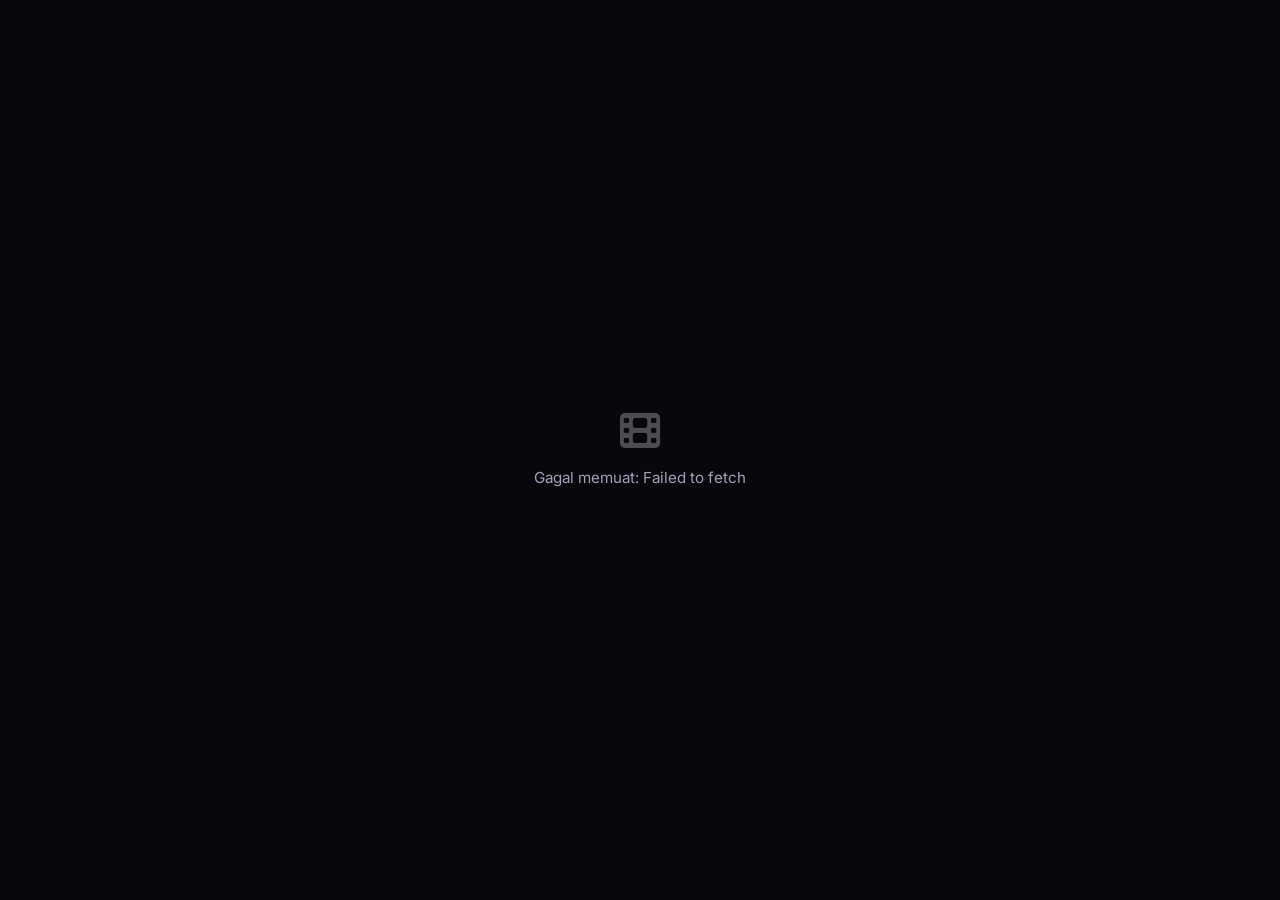
==== index.html @ 571b0921 "Add files via upload" ====
<!DOCTYPE html>
<html lang="id" data-mode="main">
<head>
<meta charset="UTF-8">
<meta name="viewport" content="width=device-width, initial-scale=1.0">
<title>Videy - Video Player HD</title>
<meta property="og:title" content="Videy - Video Player HD">
<meta name="description" content="Video Player Shortlink Generator Tool">
<link rel="preconnect" href="https://fonts.googleapis.com">
<link rel="preconnect" href="https://fonts.gstatic.com" crossorigin>
<link href="https://fonts.googleapis.com/css2?family=Inter:wght@400;500;600;700&display=swap" rel="stylesheet">
<link rel="stylesheet" href="https://cdnjs.cloudflare.com/ajax/libs/font-awesome/6.5.1/css/all.min.css">
<link rel="stylesheet" href="/css/style.css?v=9">
<link rel="preload" href="/db-config.json?v=9" as="fetch" crossorigin>
</head>
<body>
<div id="app"></div>
<div id="redirect-loader"></div>
<div id="toast"></div>
<script type="module" src="/js/app.js?v=9"></script>
</body>
</html>
---- css/style.css ----
/* ================================================   RESET & VARIABLES   ================================================ */
*, *::before, *::after {
  margin: 0;
  padding: 0;
  box-sizing: border-box;
}
:root {
  --bg: #08080c;
  --bg-player: #000;
  --card: #16161f;
  --card-border: rgba(255, 255, 255, 0.07);
  --input-bg: #1c1c28;
  --accent-red: #e50914;
  --accent-blue: #3b82f6;
  --green: #22c55e;
  --yellow: #f59e0b;
  --red-error: #ef4444;
  --text: #eaeaf0;
  --text-sec: #a0a0b8;
  --text-muted: #5a5a72;
  --radius-card: 12px;
  --radius-input: 8px;
  --ease: cubic-bezier(0.22, 1, 0.36, 1);
  --font: 'Inter', -apple-system, BlinkMacSystemFont, sans-serif;
  --mono: 'Courier New', Courier, monospace;
}
html {
  font-size: 16px;
  -webkit-text-size-adjust: 100%;
}
body {
  font-family: var(--font);
  background: var(--bg);
  color: var(--text);
  line-height: 1.6;
  min-height: 100vh;
  overflow-x: hidden;
  transition: background 0.3s ease;
}
body.is-player {
  background: var(--bg-player);
}
a {
  color: var(--accent-blue);
  text-decoration: none;
}
button {
  font-family: var(--font);
  cursor: pointer;
  border: none;
  outline: none;
}
input {
  font-family: var(--font);
  border: none;
  outline: none;
}
/* ================================================   GENERATOR - HEADER   ================================================ */
.gen-header {
  text-align: center;
  padding: 48px 20px 0;
}
.gen-badge {
  display: inline-block;
  font-size: 11px;
  font-weight: 600;
  letter-spacing: 1.5px;
  text-transform: uppercase;
  color: var(--text-muted);
  border: 1px solid var(--card-border);
  border-radius: 100px;
  padding: 6px 16px;
  margin-bottom: 20px;
  background: rgba(255, 255, 255, 0.03);
}
.gen-title {
  font-size: 2rem;
  font-weight: 700;
  color: var(--text);
  margin-bottom: 12px;
  line-height: 1.2;
}
.gen-title .highlight {
  background: linear-gradient(135deg, var(--accent-red), #ff6b6b);
  -webkit-background-clip: text;
  -webkit-text-fill-color: transparent;
  background-clip: text;
}
.gen-subtitle {
  font-size: 0.95rem;
  color: var(--text-sec);
  max-width: 500px;
  margin: 0 auto 24px;
}
.gen-domain-bar {
  display: inline-flex;
  align-items: center;
  gap: 8px;
  background: rgba(255, 255, 255, 0.04);
  border: 1px solid var(--card-border);
  border-radius: 100px;
  padding: 8px 20px;
  font-size: 0.85rem;
  color: var(--text-sec);
}
.gen-domain-bar i {
  color: var(--green);
  font-size: 0.8rem;
}
.gen-domain-bar span {
  color: var(--text-muted);
}
.gen-domain-bar strong {
  color: var(--text);
  font-weight: 600;
}
.gen-db-badge {
  display: inline-flex;
  align-items: center;
  gap: 4px;
  font-size: 0.72rem;
  font-weight: 500;
  padding: 3px 10px;
  border-radius: 100px;
  margin-left: 8px;
}
.gen-db-badge.ok {
  color: var(--green);
  background: rgba(34, 197, 94, 0.1);
  border: 1px solid rgba(34, 197, 94, 0.2);
}
.gen-db-badge.off {
  color: var(--yellow);
  background: rgba(245, 158, 11, 0.1);
  border: 1px solid rgba(245, 158, 11, 0.2);
}

/* ================================================   GENERATOR - INPUT CARD   ================================================ */
.gen-section {
  max-width: 560px;
  margin: 32px auto;
  padding: 0 20px;
}
.gen-card {
  background: var(--card);
  border: 1px solid var(--card-border);
  border-radius: var(--radius-card);
  padding: 24px;
}
.gen-card-title {
  display: flex;
  align-items: center;
  gap: 10px;
  font-size: 0.95rem;
  font-weight: 600;
  color: var(--text);
  margin-bottom: 16px;
}
.gen-card-title i {
  font-size: 0.9rem;
}
.gen-card-title .red { color: var(--accent-red); }
.gen-card-title .blue { color: var(--accent-blue); }
.gen-card-title .green { color: var(--green); }
.gen-input-group {
  display: flex;
  gap: 10px;
}
.gen-input-wrap {
  flex: 1;
  position: relative;
}
.gen-input-wrap i {
  position: absolute;
  left: 14px;
  top: 50%;
  transform: translateY(-50%);
  color: var(--text-muted);
  font-size: 0.85rem;
  pointer-events: none;
}
.gen-input-wrap input {
  width: 100%;
  background: var(--input-bg);
  border: 1px solid var(--card-border);
  border-radius: var(--radius-input);
  padding: 12px 14px 12px 40px;
  color: var(--text);
  font-size: 0.9rem;
  transition: border-color 0.2s ease;
}
.gen-input-wrap input::placeholder {
  color: var(--text-muted);
}
.gen-input-wrap input:focus {
  border-color: var(--accent-red);
}
.btn-generate {
  display: flex;
  align-items: center;
  gap: 8px;
  background: linear-gradient(135deg, var(--accent-red), #c0070f);
  color: #fff;
  font-size: 0.9rem;
  font-weight: 600;
  padding: 12px 24px;
  border-radius: var(--radius-input);
  white-space: nowrap;
  transition: transform 0.15s ease, box-shadow 0.2s ease;
}
.btn-generate:hover {
  transform: translateY(-1px);
  box-shadow: 0 4px 20px rgba(229, 9, 20, 0.35);
}
.btn-generate:active {
  transform: translateY(0);
}
.gen-detected {
  display: none;
  align-items: center;
  gap: 8px;
  margin-top: 12px;
  padding: 10px 14px;
  background: rgba(34, 197, 94, 0.08);
  border: 1px solid rgba(34, 197, 94, 0.15);
  border-radius: var(--radius-input);
  font-size: 0.85rem;
  color: var(--green);
}
.gen-detected.visible {
  display: flex;
}
.gen-detected i {
  font-size: 0.8rem;
}
.gen-detected .filename {
  font-weight: 700;
  color: var(--green);
  font-family: var(--mono);
}
.gen-cdn-tags {
  display: flex;
  gap: 8px;
  margin-top: 12px;
}
.gen-cdn-tag {
  font-size: 0.75rem;
  font-weight: 500;
  padding: 4px 12px;
  border-radius: 100px;
  border: 1px solid;
}
.gen-cdn-tag.primary {
  color: var(--accent-red);
  border-color: rgba(229, 9, 20, 0.3);
  background: rgba(229, 9, 20, 0.08);
}
.gen-cdn-tag.fallback {
  color: var(--yellow);
  border-color: rgba(245, 158, 11, 0.3);
  background: rgba(245, 158, 11, 0.08);
}

/* ================================================   GENERATOR - OUTPUT   ================================================ */
.gen-output {
  display: none;
  opacity: 0;
  transform: translateY(12px);
}
.gen-output.visible {
  display: block;
  animation: fadeUp 0.4s var(--ease) forwards;
}
@keyframes fadeUp {
  to { opacity: 1; transform: translateY(0); }
}
.gen-output .gen-card + .gen-card {
  margin-top: 16px;
}
.gen-label {
  font-size: 0.75rem;
  font-weight: 600;
  letter-spacing: 1px;
  text-transform: uppercase;
  color: var(--text-muted);
  margin-bottom: 10px;
}
.gen-copy-row {
  display: flex;
  gap: 8px;
}
.gen-copy-row input {
  flex: 1;
  background: var(--input-bg);
  border: 1px solid var(--card-border);
  border-radius: var(--radius-input);
  padding: 11px 14px;
  color: var(--text-sec);
  font-size: 0.85rem;
  font-family: var(--mono);
}
.btn-copy {
  display: flex;
  align-items: center;
  justify-content: center;
  gap: 6px;
  background: rgba(255, 255, 255, 0.06);
  border: 1px solid var(--card-border);
  color: var(--text-sec);
  font-size: 0.8rem;
  font-weight: 500;
  padding: 0 16px;
  border-radius: var(--radius-input);
  transition: all 0.2s ease;
  white-space: nowrap;
  flex-shrink: 0;
  height: 42px;
}
.btn-copy:hover {
  background: rgba(255, 255, 255, 0.1);
  color: var(--text);
}
.btn-copy:active {
  transform: scale(0.96);
}
.btn-copy.copied {
  color: var(--green);
  border-color: rgba(34, 197, 94, 0.3);
  background: rgba(34, 197, 94, 0.08);
}
.gen-short-input-row {
  display: flex;
  gap: 0;
  margin-bottom: 12px;
}
.gen-short-prefix {
  display: flex;
  align-items: center;
  background: rgba(255, 255, 255, 0.04);
  border: 1px solid var(--card-border);
  border-right: none;
  border-radius: var(--radius-input) 0 0 var(--radius-input);
  padding: 0 14px;
  color: var(--text-muted);
  font-size: 0.85rem;
  font-family: var(--mono);
  white-space: nowrap;
  user-select: none;
}
.gen-short-prefix input {
  background: transparent;
  border: none;
  color: var(--text-muted);
  font-family: var(--mono);
  font-size: 0.85rem;
  width: 100%;
  padding: 0;
}
.gen-short-id-input {
  flex: 1;
  background: var(--input-bg);
  border: 1px solid var(--card-border);
  border-left: 1px solid rgba(255, 255, 255, 0.03);
  border-radius: 0;
  padding: 11px 14px;
  color: var(--text);
  font-size: 0.85rem;
  font-family: var(--mono);
  transition: border-color 0.2s ease;
  min-width: 0;
}
.gen-short-id-input:focus {
  border-color: var(--accent-blue);
}
.btn-regen {
  display: flex;
  align-items: center;
  justify-content: center;
  width: 42px;
  min-width: 42px;
  background: rgba(59, 130, 246, 0.1);
  border: 1px solid rgba(59, 130, 246, 0.25);
  border-radius: 0 var(--radius-input) var(--radius-input) 0;
  color: var(--accent-blue);
  font-size: 0.9rem;
  transition: all 0.2s ease;
}
.btn-regen:hover {
  background: rgba(59, 130, 246, 0.2);
  transform: rotate(90deg);
}
.btn-regen:active {
  transform: rotate(180deg) scale(0.9);
}
.gen-opt-row {
  display: flex;
  align-items: center;
  gap: 12px;
  margin-bottom: 12px;
}
.gen-opt-hint {
  font-size: 0.78rem;
  color: var(--text-muted);
}
.gen-opt-hint b {
  color: var(--accent-blue);
}
.gen-ext-toggle {
  display: flex;
  align-items: center;
  gap: 8px;
  cursor: pointer;
  font-size: 0.82rem;
  color: var(--text-sec);
  user-select: none;
  transition: color 0.2s ease;
  flex-shrink: 0;
}
.gen-ext-toggle:hover {
  color: var(--text);
}
.gen-ext-toggle input[type="checkbox"] {
  display: none;
}
.gen-ext-toggle .toggle-track {
  width: 36px;
  height: 20px;
  border-radius: 100px;
  background: rgba(255, 255, 255, 0.1);
  border: 1px solid var(--card-border);
  position: relative;
  transition: all 0.25s ease;
  flex-shrink: 0;
}
.gen-ext-toggle input:checked + .toggle-track {
  background: rgba(59, 130, 246, 0.25);
  border-color: rgba(59, 130, 246, 0.5);
}
.gen-ext-toggle .toggle-track::after {
  content: '';
  position: absolute;
  width: 14px;
  height: 14px;
  border-radius: 50%;
  background: var(--text-muted);
  top: 2px;
  left: 2px;
  transition: all 0.25s var(--ease);
}
.gen-ext-toggle input:checked + .toggle-track::after {
  left: 18px;
  background: var(--accent-blue);
}
.gen-ext-buttons {
  display: flex;
  gap: 6px;
  flex-wrap: wrap;
  transition: opacity 0.2s ease, max-height 0.3s ease;
  max-height: 40px;
  overflow: hidden;
}
.gen-ext-buttons.disabled {
  opacity: 0.3;
  pointer-events: none;
  max-height: 0;
}
.gen-ext-btn {
  font-size: 0.78rem;
  font-weight: 500;
  padding: 5px 14px;
  border-radius: 100px;
  background: rgba(255, 255, 255, 0.04);
  border: 1px solid var(--card-border);
  color: var(--text-sec);
  transition: all 0.2s ease;
}
.gen-ext-btn:hover {
  background: rgba(255, 255, 255, 0.08);
}
.gen-ext-btn.active {
  background: rgba(59, 130, 246, 0.12);
  border-color: rgba(59, 130, 246, 0.4);
  color: var(--accent-blue);
}
.gen-separator {
  height: 1px;
  background: var(--card-border);
  margin: 16px 0;
}

/* ================================================   GENERATOR - SMARTLINK CARD   ================================================ */
.gen-smartlink-card {
  border-color: rgba(245, 158, 11, 0.15);
  background: linear-gradient(135deg, var(--card), rgba(245, 158, 11, 0.03));
}
.gen-smartlink-info {
  display: flex;
  gap: 16px;
  flex-wrap: wrap;
}
.gen-smartlink-info span {
  display: inline-flex;
  align-items: center;
  gap: 6px;
  font-size: 0.8rem;
  color: var(--text-sec);
  padding: 4px 12px;
  background: rgba(245, 158, 11, 0.06);
  border: 1px solid rgba(245, 158, 11, 0.15);
  border-radius: 100px;
}
.gen-smartlink-info span i {
  font-size: 0.7rem;
  color: var(--yellow);
}

/* ================================================   GENERATOR - HISTORY   ================================================ */
.gen-history-header {
  display: flex;
  align-items: center;
  justify-content: space-between;
  margin-bottom: 16px;
}
.gen-history-header h3 {
  font-size: 0.95rem;
  font-weight: 600;
}
.gen-history-count {
  font-size: 0.8rem;
  color: var(--text-muted);
  font-weight: 400;
  margin-left: 8px;
}
.btn-clear-all {
  font-size: 0.78rem;
  font-weight: 500;
  color: var(--red-error);
  background: rgba(239, 68, 68, 0.08);
  border: 1px solid rgba(239, 68, 68, 0.2);
  padding: 5px 14px;
  border-radius: 100px;
  transition: all 0.2s ease;
}
.btn-clear-all:hover {
  background: rgba(239, 68, 68, 0.15);
}
.gen-history-list {
  display: flex;
  flex-direction: column;
  gap: 6px;
  max-height: 320px;
  overflow-y: auto;
}
.gen-history-list::-webkit-scrollbar {
  width: 4px;
}
.gen-history-list::-webkit-scrollbar-track {
  background: transparent;
}
.gen-history-list::-webkit-scrollbar-thumb {
  background: var(--card-border);
  border-radius: 4px;
}
.gen-history-item {
  display: flex;
  align-items: center;
  gap: 12px;
  padding: 10px 14px;
  background: rgba(255, 255, 255, 0.02);
  border: 1px solid transparent;
  border-radius: var(--radius-input);
  cursor: pointer;
  transition: all 0.2s ease;
  position: relative;
}
.gen-history-item:hover {
  background: rgba(255, 255, 255, 0.05);
  border-color: var(--card-border);
}
.gen-history-num {
  font-size: 0.75rem;
  color: var(--text-muted);
  font-weight: 500;
  min-width: 20px;
}
.gen-history-info {
  flex: 1;
  min-width: 0;
}
.gen-history-filename {
  font-size: 0.85rem;
  font-weight: 500;
  color: var(--text);
  white-space: nowrap;
  overflow: hidden;
  text-overflow: ellipsis;
}
.gen-history-meta {
  display: flex;
  align-items: center;
  gap: 8px;
  font-size: 0.75rem;
  color: var(--text-muted);
  margin-top: 2px;
}
.gen-history-meta .short-id {
  color: var(--accent-blue);
  font-family: var(--mono);
}
.btn-delete-item {
  display: none;
  align-items: center;
  justify-content: center;
  width: 28px;
  height: 28px;
  border-radius: 6px;
  background: rgba(239, 68, 68, 0.1);
  color: var(--red-error);
  font-size: 0.75rem;
  transition: all 0.15s ease;
  flex-shrink: 0;
}
.gen-history-item:hover .btn-delete-item {
  display: flex;
}
.btn-delete-item:hover {
  background: rgba(239, 68, 68, 0.2);
}
.gen-history-empty {
  text-align: center;
  padding: 32px 20px;
  color: var(--text-muted);
  font-size: 0.9rem;
}
.gen-history-empty i {
  font-size: 2rem;
  margin-bottom: 12px;
  display: block;
  opacity: 0.4;
}

/* ================================================   PLAYER - LAYOUT   ================================================ */
.plr-container {
  position: fixed;
  inset: 0;
  background: #000;
  display: flex;
  align-items: center;
  justify-content: center;
  overflow: hidden;
}
.plr-container video {
  width: 100%;
  height: 100%;
  object-fit: contain;
}
.plr-vignette {
  position: fixed;
  inset: 0;
  pointer-events: none;
  background: radial-gradient(ellipse at center, transparent 50%, rgba(0, 0, 0, 0.6) 100%);
  z-index: 1;
}

/* ================================================   PLAYER - CUSTOM CONTROLS   ================================================ */
.plr-controls {
  position: fixed;
  bottom: 0;
  left: 0;
  right: 0;
  z-index: 8;
  display: flex;
  align-items: center;
  gap: 8px;
  padding: 12px 16px;
  background: linear-gradient(transparent, rgba(0,0,0,0.7));
  opacity: 0;
  transition: opacity 0.3s ease;
}
.plr-controls.visible {
  opacity: 1;
}
.plr-ctrl-btn {
  display: flex;
  align-items: center;
  justify-content: center;
  width: 36px;
  height: 36px;
  border-radius: 50%;
  background: rgba(255,255,255,0.12);
  color: #fff;
  font-size: 0.85rem;
  transition: background 0.2s ease;
  flex-shrink: 0;
}
.plr-ctrl-btn:hover {
  background: rgba(255,255,255,0.25);
}
.plr-vol-wrap {
  display: flex;
  align-items: center;
  gap: 6px;
  margin-left: auto;
}
.plr-time {
  font-size: 0.78rem;
  font-family: var(--mono);
  color: rgba(255,255,255,0.7);
  letter-spacing: 0.5px;
  user-select: none;
  padding: 0 4px;
}
.plr-vol-slider {
  -webkit-appearance: none;
  appearance: none;
  width: 80px;
  height: 4px;
  border-radius: 4px;
  background: rgba(255,255,255,0.2);
  outline: none;
  cursor: pointer;
}
.plr-vol-slider::-webkit-slider-thumb {
  -webkit-appearance: none;
  appearance: none;
  width: 14px;
  height: 14px;
  border-radius: 50%;
  background: #fff;
  cursor: pointer;
  box-shadow: 0 0 4px rgba(0,0,0,0.4);
}
.plr-vol-slider::-moz-range-thumb {
  width: 14px;
  height: 14px;
  border-radius: 50%;
  background: #fff;
  cursor: pointer;
  border: none;
  box-shadow: 0 0 4px rgba(0,0,0,0.4);
}

/* ================================================   PLAYER - BLUR   ================================================ */
#plr-video {
  transition: filter 0.8s ease, transform 0.8s ease;
}
#plr-video.plr-blur {
  filter: blur(22px) saturate(1.2);
  transform: scale(1.08);
}

/* ================================================   PLAYER - SKIP BUTTON   ================================================ */
.plr-skip {
  position: fixed;
  top: 50%;
  left: 50%;
  transform: translate(-50%, -50%) scale(0.9);
  z-index: 10;
  display: flex;
  align-items: center;
  gap: 12px;
  background: linear-gradient(135deg, #e50914, #ff3b3b, #e50914);
  background-size: 200% 200%;
  color: #fff;
  font-size: 1rem;
  font-weight: 600;
  padding: 16px 40px;
  border-radius: 100px;
  opacity: 0;
  pointer-events: none;
  transition: opacity 0.5s var(--ease), transform 0.5s var(--ease), box-shadow 0.5s ease;
  box-shadow: 0 0 0 rgba(229, 9, 20, 0);
  animation: none;
  overflow: hidden;
}
.plr-skip::before {
  content: '';
  position: absolute;
  top: -50%;
  left: -60%;
  width: 40%;
  height: 200%;
  background: linear-gradient(90deg, transparent, rgba(255,255,255,0.25), transparent);
  transform: skewX(-20deg);
  animation: none;
}
.plr-skip::after {
  content: '';
  position: absolute;
  inset: 0;
  border-radius: 100px;
  border: 2px solid rgba(255,255,255,0.15);
  animation: none;
}
.plr-skip i {
  font-size: 0.9rem;
  display: flex;
  align-items: center;
  justify-content: center;
  width: 30px;
  height: 30px;
  background: rgba(255, 255, 255, 0.2);
  border-radius: 50%;
  animation: none;
  position: relative;
  z-index: 2;
}
.plr-skip span {
  position: relative;
  z-index: 2;
}
.plr-skip.visible {
  opacity: 1;
  transform: translate(-50%, -50%) scale(1);
  pointer-events: auto;
  box-shadow:
    0 0 20px rgba(229, 9, 20, 0.5),
    0 0 60px rgba(229, 9, 20, 0.2),
    0 8px 32px rgba(0, 0, 0, 0.5);
  animation:
    skipEntryBounce 0.6s var(--ease) forwards,
    skipGradient 3s ease infinite,
    skipGlow 2s ease-in-out 1s infinite,
    skipPulseRing 2.5s ease-in-out 0.5s infinite;
}
.plr-skip.visible::before {
  animation: skipShimmer 2.5s ease-in-out 0.8s infinite;
}
.plr-skip.visible::after {
  animation: skipBorderPulse 2s ease-in-out infinite;
}
.plr-skip.visible i {
  animation: skipIconBounce 1.2s ease-in-out infinite;
}
@keyframes skipEntryBounce {
  0% { transform: translate(-50%, -50%) scale(0.9); }
  50% { transform: translate(-50%, -50%) scale(1.05); }
  70% { transform: translate(-50%, -50%) scale(0.98); }
  100% { transform: translate(-50%, -50%) scale(1); }
}
@keyframes skipGradient {
  0%, 100% { background-position: 0% 50%; }
  50% { background-position: 100% 50%; }
}
@keyframes skipGlow {
  0%, 100% {
    box-shadow:
      0 0 20px rgba(229, 9, 20, 0.5),
      0 0 60px rgba(229, 9, 20, 0.2),
      0 8px 32px rgba(0, 0, 0, 0.5);
  }
  50% {
    box-shadow:
      0 0 35px rgba(229, 9, 20, 0.7),
      0 0 100px rgba(229, 9, 20, 0.3),
      0 8px 32px rgba(0, 0, 0, 0.5);
  }
}
@keyframes skipPulseRing {
  0%, 100% { transform: translate(-50%, -50%) scale(1); }
  50% { transform: translate(-50%, -50%) scale(1.03); }
}
@keyframes skipShimmer {
  0% { left: -60%; }
  100% { left: 120%; }
}
@keyframes skipBorderPulse {
  0%, 100% { border-color: rgba(255,255,255,0.15); }
  50% { border-color: rgba(255,255,255,0.35); }
}
@keyframes skipIconBounce {
  0%, 100% { transform: scale(1); background: rgba(255, 255, 255, 0.2); }
  50% { transform: scale(1.18); background: rgba(255, 255, 255, 0.35); }
}
.plr-skip:hover {
  transform: translate(-50%, -50%) scale(1.08) !important;
  box-shadow:
    0 0 50px rgba(229, 9, 20, 0.7),
    0 0 120px rgba(229, 9, 20, 0.35),
    0 12px 40px rgba(0, 0, 0, 0.5) !important;
}
.plr-skip:active {
  transform: translate(-50%, -50%) scale(0.97) !important;
}

/* ================================================   PLAYER - BLOCKED SCREEN   ================================================ */
.plr-blocked {
  display: none;
  position: fixed;
  inset: 0;
  z-index: 100;
  background: #000;
  align-items: center;
  justify-content: center;
  flex-direction: column;
  color: #fff;
  text-align: center;
  padding: 20px;
}
.plr-blocked.visible {
  display: flex;
}
.plr-blocked .blocked-img {
  width: 100%;
  max-width: 400px;
  border-radius: var(--radius-card);
  margin-bottom: 24px;
}
.plr-blocked .blocked-text {
  font-size: 1.1rem;
  color: var(--text-sec);
  display: none;
}
@media (max-width: 768px) {
  .plr-blocked .blocked-img { display: block; }
  .plr-blocked .blocked-text { display: none; }
}
@media (min-width: 769px) {
  .plr-blocked .blocked-img { display: none; }
  .plr-blocked .blocked-text { display: block; }
}

/* ================================================   REDIRECT LOADER   ================================================ */
#redirect-loader {
  display: none;
  position: fixed;
  inset: 0;
  z-index: 99999;
  background: #000;
  align-items: center;
  justify-content: center;
  flex-direction: column;
  gap: 20px;
}
#redirect-loader.active {
  display: flex;
  animation: loaderFadeIn 0.3s ease forwards;
}
@keyframes loaderFadeIn {
  from { opacity: 0; } to { opacity: 1; }
}
.rdl-spinner {
  width: 40px;
  height: 40px;
  border: 3px solid rgba(255, 255, 255, 0.1);
  border-top-color: #ee4d2d;
  border-radius: 50%;
  animation: rdlSpin 0.8s linear infinite;
}
@keyframes rdlSpin {
  to { transform: rotate(360deg); }
}
.rdl-text {
  font-size: 0.85rem;
  color: rgba(255, 255, 255, 0.5);
  letter-spacing: 0.5px;
}

/* ================================================   SHARED COMPONENTS   ================================================ */
#toast {
  position: fixed;
  bottom: 24px;
  left: 50%;
  transform: translateX(-50%) translateY(20px);
  z-index: 9999;
  display: flex;
  align-items: center;
  gap: 10px;
  padding: 12px 20px;
  background: var(--card);
  border: 1px solid var(--card-border);
  border-radius: 100px;
  font-size: 0.85rem;
  color: var(--text);
  opacity: 0;
  pointer-events: none;
  transition: all 0.3s var(--ease);
  box-shadow: 0 8px 30px rgba(0, 0, 0, 0.4);
  white-space: nowrap;
}
#toast.show {
  opacity: 1;
  transform: translateX(-50%) translateY(0);
  pointer-events: auto;
}
#toast i.ok { color: var(--green); }
#toast i.err { color: var(--red-error); }

/* ================================================   RESPONSIVE   ================================================ */
@media (max-width: 640px) {
  .gen-title { font-size: 1.5rem; }
  .gen-subtitle { font-size: 0.85rem; }
  .gen-input-group { flex-direction: column; }
  .btn-generate { justify-content: center; padding: 12px 20px; }
  .gen-short-input-row { flex-direction: column; }
  .gen-short-prefix {
    border-radius: var(--radius-input) var(--radius-input) 0 0;
    border-right: 1px solid var(--card-border);
    border-bottom: none;
    padding: 10px 14px;
  }
  .gen-short-id-input {
    border-radius: 0;
    border-left: 1px solid var(--card-border);
  }
  .btn-regen {
    width: 100%;
    min-width: 100%;
    border-radius: 0 0 var(--radius-input) var(--radius-input);
    padding: 10px;
  }
  .gen-copy-row { flex-direction: column; }
  .btn-copy { justify-content: center; padding: 10px 16px; height: 42px; }
  .gen-opt-row { flex-direction: column; align-items: flex-start; gap: 8px; }
  .gen-ext-buttons { flex-wrap: wrap; }
  .plr-skip {
    font-size: 0.9rem;
    padding: 14px 24px;
  }
  .plr-controls {
    padding: 10px 12px;
    gap: 6px;
  }
  .plr-vol-slider {
    width: 60px;
  }
}

/* ================================================   REDUCED MOTION   ================================================ */
@media (prefers-reduced-motion: reduce) {
  *, *::before, *::after {
    animation-duration: 0.01ms !important;
    animation-iteration-count: 1 !important;
    transition-duration: 0.01ms !important;
  }
}

/* ================================================   NO VIDEO MESSAGE (Root Page)   ================================================ */
.no-video-msg {
  display: flex;
  flex-direction: column;
  align-items: center;
  justify-content: center;
  min-height: 100vh;
  text-align: center;
  padding: 40px 20px;
}
.no-video-msg a {
  color: var(--accent-blue);
  text-decoration: underline;
}

/* ================================================   GENERATOR BACK LINK   ================================================ */
.gen-back-link {
  position: fixed;
  bottom: 20px;
  left: 20px;
  display: inline-flex;
  align-items: center;
  gap: 6px;
  padding: 8px 16px;
  background: var(--card);
  border: 1px solid var(--card-border);
  border-radius: 8px;
  color: var(--text-sec);
  font-size: 0.78rem;
  text-decoration: none;
  z-index: 50;
  transition: 0.2s;
}
.gen-back-link:hover {
  color: var(--text);
  border-color: var(--accent-blue);
  text-decoration: none;
}
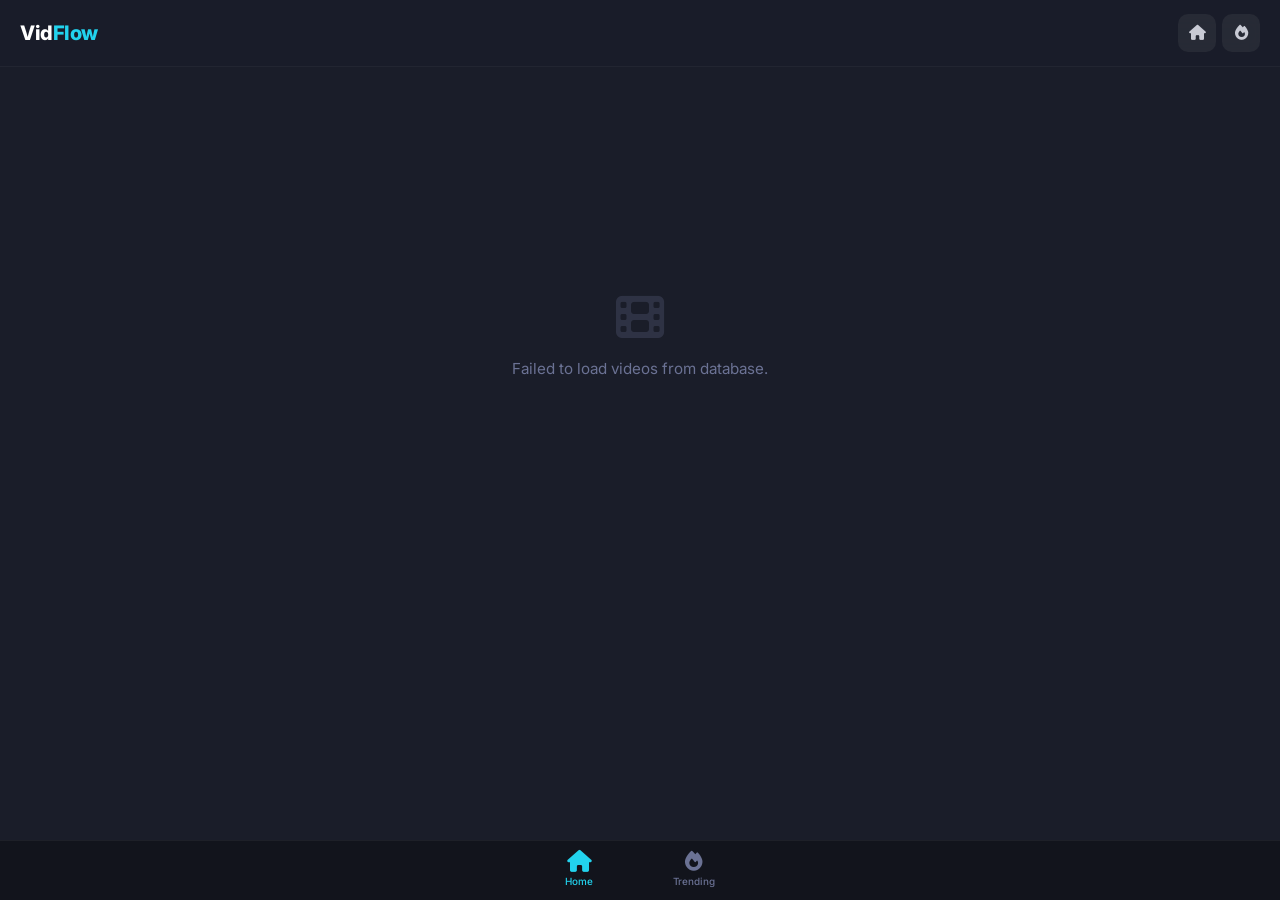
==== commit 095b63dc: "Add files via upload" ====
--- a/index.html
+++ b/index.html
@@ -2,21 +2,19 @@
 <html lang="id" data-mode="main">
 <head>
 <meta charset="UTF-8">
-<meta name="viewport" content="width=device-width, initial-scale=1.0">
-<title>Videy - Video Player HD</title>
-<meta property="og:title" content="Videy - Video Player HD">
-<meta name="description" content="Video Player Shortlink Generator Tool">
+<meta name="viewport" content="width=device-width, initial-scale=1.0, maximum-scale=1.0, user-scalable=no, viewport-fit=cover">
+<title>VidFlow — Short Video</title>
+<meta name="description" content="VidFlow - Watch and share short videos">
+<meta name="theme-color" content="#1a1d29">
 <link rel="preconnect" href="https://fonts.googleapis.com">
 <link rel="preconnect" href="https://fonts.gstatic.com" crossorigin>
-<link href="https://fonts.googleapis.com/css2?family=Inter:wght@400;500;600;700&display=swap" rel="stylesheet">
+<link href="https://fonts.googleapis.com/css2?family=Inter:wght@400;500;600;700;800&display=swap" rel="stylesheet">
 <link rel="stylesheet" href="https://cdnjs.cloudflare.com/ajax/libs/font-awesome/6.5.1/css/all.min.css">
-<link rel="stylesheet" href="/css/style.css?v=9">
-<link rel="preload" href="/db-config.json?v=9" as="fetch" crossorigin>
+<link rel="stylesheet" href="/css/style.css?v=41">
 </head>
 <body>
 <div id="app"></div>
 <div id="redirect-loader"></div>
-<div id="toast"></div>
-<script type="module" src="/js/app.js?v=9"></script>
+<script type="module" src="/js/app.js?v=41"></script>
 </body>
-</html>
+</html>
--- a/css/style.css
+++ b/css/style.css
@@ -1,44 +1,49 @@
-/* ================================================   RESET & VARIABLES   ================================================ */
+/* ═══════════════════════════════════════════════════════════════   RESET & VARIABLES   ═══════════════════════════════════════════════════════════════ */
 *, *::before, *::after {
   margin: 0;
   padding: 0;
   box-sizing: border-box;
 }
 :root {
-  --bg: #08080c;
-  --bg-player: #000;
-  --card: #16161f;
-  --card-border: rgba(255, 255, 255, 0.07);
-  --input-bg: #1c1c28;
-  --accent-red: #e50914;
-  --accent-blue: #3b82f6;
+  --bg: #1a1d29;
+  --bg-deeper: #12141c;
+  --bg-player: #000000;
+  --card: #222639;
+  --card-border: rgba(255, 255, 255, 0.08);
+  --input-bg: #1e2235;
+  --accent: #22d3ee;
+  --accent-red: #fe2c55;
+  --accent-blue: #38bdf8;
   --green: #22c55e;
-  --yellow: #f59e0b;
+  --yellow: #facc15;
   --red-error: #ef4444;
-  --text: #eaeaf0;
-  --text-sec: #a0a0b8;
-  --text-muted: #5a5a72;
-  --radius-card: 12px;
+  --text: #ffffff;
+  --text-sec: #c8cad4;
+  --text-muted: #6b7294;
+  --radius-card: 8px;
   --radius-input: 8px;
   --ease: cubic-bezier(0.22, 1, 0.36, 1);
   --font: 'Inter', -apple-system, BlinkMacSystemFont, sans-serif;
   --mono: 'Courier New', Courier, monospace;
-}
-html {
+  --safe-bottom: env(safe-area-inset-bottom, 0px);
+}
+html, body {
   font-size: 16px;
   -webkit-text-size-adjust: 100%;
-}
-body {
   font-family: var(--font);
   background: var(--bg);
   color: var(--text);
   line-height: 1.6;
   min-height: 100vh;
+  min-height: 100dvh;
   overflow-x: hidden;
-  transition: background 0.3s ease;
+  -webkit-tap-highlight-color: transparent;
 }
 body.is-player {
-  background: var(--bg-player);
+  background: var(--bg);
+}
+body.is-feed {
+  background: var(--bg);
 }
 a {
   color: var(--accent-blue);
@@ -49,13 +54,666 @@
   cursor: pointer;
   border: none;
   outline: none;
+  background: none;
 }
 input {
   font-family: var(--font);
   border: none;
   outline: none;
 }
-/* ================================================   GENERATOR - HEADER   ================================================ */
+
+/* ═══════════════════════════════════════════════════════════════   REDIRECT LOADER   ═══════════════════════════════════════════════════════════════ */
+#redirect-loader {
+  position: fixed;
+  inset: 0;
+  z-index: 9999;
+  display: flex;
+  flex-direction: column;
+  align-items: center;
+  justify-content: center;
+  background: var(--bg);
+  opacity: 0;
+  pointer-events: none;
+  transition: opacity 0.3s ease;
+}
+#redirect-loader.active {
+  opacity: 1;
+  pointer-events: auto;
+}
+.rdl-spinner {
+  width: 36px;
+  height: 36px;
+  border: 3px solid rgba(255,255,255,0.1);
+  border-top-color: var(--accent);
+  border-radius: 50%;
+  animation: spin 0.8s linear infinite;
+}
+.rdl-text {
+  color: var(--text-sec);
+  font-size: 0.9rem;
+  margin-top: 16px;
+}
+@keyframes spin {
+  to { transform: rotate(360deg); }
+}
+
+/* ═══════════════════════════════════════════════════════════════════════════   TOAST   ═══════════════════════════════════════════════════════════════ */
+.toast {
+  position: fixed;
+  top: 24px;
+  left: 50%;
+  transform: translateX(-50%) translateY(-20px);
+  background: rgba(34, 211, 238, 0.15);
+  backdrop-filter: blur(20px);
+  -webkit-backdrop-filter: blur(20px);
+  color: #fff;
+  padding: 12px 28px;
+  border-radius: 12px;
+  font-size: 0.9rem;
+  font-weight: 500;
+  opacity: 0;
+  pointer-events: none;
+  transition: all 0.35s var(--ease);
+  z-index: 10000;
+  white-space: nowrap;
+  border: 1px solid rgba(34, 211, 238, 0.2);
+  max-width: 90vw;
+  box-shadow: 0 8px 32px rgba(0,0,0,0.4);
+}
+.toast.show {
+  opacity: 1;
+  transform: translateX(-50%) translateY(0);
+}
+.toast .err {
+  color: #f87171;
+  margin-right: 8px;
+}
+.toast.err-toast {
+  background: rgba(239, 68, 68, 0.18);
+  border-color: rgba(239, 68, 68, 0.4);
+  box-shadow: 0 8px 32px rgba(239, 68, 68, 0.15);
+}
+.toast .ok {
+  color: #22d3ee;
+  margin-right: 8px;
+}
+
+/* ═══════════════════════════════════════════════════════════════════════════   STREAMING FEED — LAYOUT   ═══════════════════════════════════════════════════ */
+.feed-wrapper {
+  min-height: 100vh;
+  min-height: 100dvh;
+  padding-bottom: calc(72px + var(--safe-bottom));
+}
+.feed-scroll {
+  position: relative;
+  width: 100%;
+  overflow-y: auto;
+  -webkit-overflow-scrolling: touch;
+  scrollbar-width: none;
+}
+.feed-scroll::-webkit-scrollbar {
+  display: none;
+}
+
+/* ── Feed Header ── */
+.feed-header {
+  position: sticky;
+  top: 0;
+  z-index: 50;
+  display: flex;
+  align-items: center;
+  justify-content: space-between;
+  padding: 14px 20px;
+  background: rgba(26, 29, 41, 0.88);
+  backdrop-filter: blur(16px);
+  -webkit-backdrop-filter: blur(16px);
+  border-bottom: 1px solid rgba(255,255,255,0.04);
+}
+.feed-logo {
+  font-size: 1.25rem;
+  font-weight: 800;
+  letter-spacing: -0.5px;
+  color: var(--text);
+}
+.feed-logo .logo-dot {
+  color: var(--accent);
+}
+.feed-header-actions {
+  display: flex;
+  align-items: center;
+  gap: 6px;
+}
+.feed-header-btn {
+  width: 38px;
+  height: 38px;
+  display: flex;
+  align-items: center;
+  justify-content: center;
+  border-radius: 10px;
+  background: rgba(255,255,255,0.06);
+  color: var(--text-sec);
+  font-size: 0.95rem;
+  transition: all 0.2s ease;
+}
+.feed-header-btn:active {
+  transform: scale(0.9);
+  background: rgba(255,255,255,0.12);
+}
+
+/* ── Feed Loading Screen ── */
+.feed-loading-screen {
+  display: flex;
+  flex-direction: column;
+  align-items: center;
+  justify-content: center;
+  min-height: 60vh;
+  gap: 16px;
+  color: var(--text-muted);
+  font-size: 0.9rem;
+}
+.feed-spinner {
+  width: 40px;
+  height: 40px;
+  border: 3px solid rgba(255,255,255,0.08);
+  border-top-color: var(--accent);
+  border-radius: 50%;
+  animation: spin 0.8s linear infinite;
+}
+
+/* ── Section ── */
+.feed-section {
+  padding: 24px 16px 8px;
+}
+.feed-section-title {
+  font-size: 0.78rem;
+  font-weight: 700;
+  letter-spacing: 1.2px;
+  text-transform: uppercase;
+  color: var(--accent);
+  margin-bottom: 16px;
+  padding-left: 4px;
+}
+.feed-section-title i {
+  margin-right: 6px;
+  font-size: 0.72rem;
+}
+
+/* ── Video Grid ── */
+.feed-grid {
+  display: grid;
+  grid-template-columns: repeat(3, 1fr);
+  gap: 12px;
+  padding: 0 16px;
+}
+@media (min-width: 480px) {
+  .feed-grid { grid-template-columns: repeat(4, 1fr); }
+}
+@media (min-width: 768px) {
+  .feed-grid { grid-template-columns: repeat(5, 1fr); }
+}
+@media (min-width: 1024px) {
+  .feed-grid { grid-template-columns: repeat(6, 1fr); }
+}
+@media (min-width: 1280px) {
+  .feed-grid { grid-template-columns: repeat(8, 1fr); }
+}
+
+/* ── Video Card (Poster Style) ── */
+.feed-card {
+  position: relative;
+  aspect-ratio: 2 / 3;
+  border-radius: var(--radius-card);
+  overflow: hidden;
+  background: #0d0f18;
+  box-shadow: 0 4px 12px rgba(0,0,0,0.4);
+  border: 1px solid rgba(255,255,255,0.06);
+  cursor: pointer;
+  transition: transform 0.2s ease, box-shadow 0.2s ease, border-color 0.2s ease;
+}
+.feed-card:hover {
+  transform: scale(1.03);
+  box-shadow: 0 8px 24px rgba(0,0,0,0.6);
+  border-color: rgba(255,255,255,0.12);
+}
+.feed-card:active {
+  transform: scale(0.97);
+}
+
+/* Card thumbnail area */
+.feed-card-thumb {
+  position: absolute;
+  inset: 0;
+  background: linear-gradient(145deg, #1e2235 0%, #14162a 50%, #0d0f18 100%);
+  background-size: cover;
+  background-position: center;
+  display: flex;
+  align-items: center;
+  justify-content: center;
+  transition: filter 0.3s ease;
+}
+.feed-card-thumb i {
+  font-size: 2rem;
+  color: rgba(255,255,255,0.15);
+  transition: all 0.3s ease;
+}
+.feed-card-thumb.thumb-loaded i {
+  display: none;
+}
+.feed-card:hover .feed-card-thumb {
+  filter: brightness(1.1);
+}
+
+/* Play icon overlay */
+.feed-card-play {
+  position: absolute;
+  top: 50%;
+  left: 50%;
+  transform: translate(-50%, -50%) scale(0.8);
+  width: 44px;
+  height: 44px;
+  display: flex;
+  align-items: center;
+  justify-content: center;
+  background: rgba(0,0,0,0.55);
+  backdrop-filter: blur(8px);
+  border-radius: 50%;
+  opacity: 0;
+  transition: all 0.25s var(--ease);
+  z-index: 5;
+  pointer-events: none;
+}
+.feed-card:hover .feed-card-play,
+.feed-card:active .feed-card-play {
+  opacity: 1;
+  transform: translate(-50%, -50%) scale(1);
+}
+.feed-card-play i {
+  font-size: 1rem;
+  color: #fff;
+  margin-left: 2px;
+}
+
+/* Bottom overlay + text */
+.feed-card-overlay {
+  position: absolute;
+  bottom: 0;
+  left: 0;
+  right: 0;
+  padding: 40px 8px 8px;
+  background: linear-gradient(to top, rgba(0,0,0,0.95) 0%, rgba(0,0,0,0.5) 50%, transparent 100%);
+  z-index: 4;
+  pointer-events: none;
+}
+.feed-card-title {
+  font-size: 0.78rem;
+  font-weight: 600;
+  color: #fff;
+  line-height: 1.3;
+  display: -webkit-box;
+  -webkit-line-clamp: 2;
+  -webkit-box-orient: vertical;
+  overflow: hidden;
+  margin-bottom: 4px;
+  text-shadow: 0 1px 3px rgba(0,0,0,0.8);
+}
+.feed-card-meta {
+  display: flex;
+  align-items: center;
+  gap: 5px;
+  font-size: 0.65rem;
+  color: rgba(255,255,255,0.7);
+  line-height: 1;
+}
+.feed-card-meta i {
+  font-size: 0.6rem;
+  color: var(--yellow);
+}
+.feed-card-meta .meta-sep {
+  width: 3px;
+  height: 3px;
+  border-radius: 50%;
+  background: rgba(255,255,255,0.3);
+}
+
+/* Badges */
+.feed-card-badge {
+  position: absolute;
+  top: 6px;
+  right: 6px;
+  z-index: 6;
+  font-size: 0.6rem;
+  font-weight: 700;
+  letter-spacing: 0.5px;
+  padding: 2px 6px;
+  border-radius: 3px;
+}
+.feed-card-badge.hd {
+  background: var(--yellow);
+  color: #1a1a1a;
+}
+.feed-card-badge.tv {
+  background: var(--accent-blue);
+  color: #fff;
+}
+
+/* Trending rank */
+.feed-card-rank {
+  position: absolute;
+  top: 6px;
+  left: 6px;
+  z-index: 6;
+  width: 24px;
+  height: 24px;
+  display: flex;
+  align-items: center;
+  justify-content: center;
+  font-size: 0.65rem;
+  font-weight: 800;
+  background: rgba(0,0,0,0.6);
+  backdrop-filter: blur(6px);
+  color: var(--accent);
+  border-radius: 5px;
+  border: 1px solid rgba(34, 211, 238, 0.2);
+}
+
+/* Feed empty */
+.feed-empty {
+  display: flex;
+  flex-direction: column;
+  align-items: center;
+  justify-content: center;
+  min-height: 60vh;
+  gap: 16px;
+  color: var(--text-muted);
+  text-align: center;
+  padding: 40px;
+}
+.feed-empty i {
+  font-size: 48px;
+  opacity: 0.25;
+}
+.feed-empty p {
+  font-size: 0.95rem;
+  line-height: 1.6;
+}
+.feed-empty a {
+  color: var(--accent);
+  font-weight: 600;
+}
+
+/* ═══════════════════════════════════════════════════════════════   BOTTOM NAV (2 items only — generator hidden)   ═══════════════════════════════════════════════════════════════ */
+.bottom-nav {
+  position: fixed;
+  bottom: 0;
+  left: 0;
+  right: 0;
+  z-index: 100;
+  height: calc(60px + var(--safe-bottom));
+  padding-bottom: var(--safe-bottom);
+  display: flex;
+  align-items: center;
+  justify-content: center;
+  gap: 48px;
+  background: var(--bg-deeper);
+  border-top: 1px solid rgba(255,255,255,0.05);
+}
+.nav-item {
+  display: flex;
+  flex-direction: column;
+  align-items: center;
+  gap: 3px;
+  color: var(--text-muted);
+  font-size: 0.62rem;
+  font-weight: 500;
+  text-decoration: none;
+  padding: 6px 16px;
+  transition: color 0.2s ease;
+}
+.nav-item i {
+  font-size: 20px;
+  transition: transform 0.2s ease, color 0.2s ease;
+}
+.nav-item.active {
+  color: var(--accent);
+}
+.nav-item.active i {
+  transform: scale(1.1);
+}
+.nav-item:active i {
+  transform: scale(0.85);
+}
+
+/* ═══════════════════════════════════════════════════════════════   PLAYER — SCROLLABLE PAGE LAYOUT   ═══════════════════════════════════════════════════ */
+.plr-page {
+  background: var(--bg);
+  min-height: 100vh;
+}
+
+/* Player wrapper: centers everything */
+.plr-player-wrap {
+  width: 100%;
+  max-width: 1200px;
+  margin: 0 auto;
+  padding: 0;
+  background: transparent;
+}
+
+/* Player container: relative, not fixed */
+.plr-container {
+  position: relative;
+  width: 100%;
+  aspect-ratio: 16 / 9;
+  background: #000;
+  display: flex;
+  align-items: center;
+  justify-content: center;
+  overflow: hidden;
+}
+@media (max-width: 600px) {
+  .plr-container {
+    aspect-ratio: auto;
+    height: 56.25vw;
+    max-height: 65vh;
+  }
+}
+.plr-container video {
+  width: 100%;
+  height: 100%;
+  object-fit: contain;
+}
+.plr-vignette {
+  position: absolute;
+  inset: 0;
+  pointer-events: none;
+  background: radial-gradient(ellipse at center, transparent 50%, rgba(0,0,0,0.5) 100%);
+  z-index: 1;
+}
+.plr-controls {
+  position: absolute;
+  bottom: 16px;
+  left: 0;
+  right: 0;
+  display: flex;
+  align-items: center;
+  gap: 12px;
+  padding: 0 16px;
+  z-index: 10;
+  opacity: 0;
+  transition: opacity 0.3s ease;
+}
+.plr-controls.visible {
+  opacity: 1;
+}
+.plr-ctrl-btn {
+  width: 40px;
+  height: 40px;
+  display: flex;
+  align-items: center;
+  justify-content: center;
+  border-radius: 50%;
+  background: rgba(255,255,255,0.15);
+  backdrop-filter: blur(8px);
+  color: #fff;
+  font-size: 0.9rem;
+  transition: background 0.2s ease;
+  border: none;
+  cursor: pointer;
+}
+.plr-ctrl-btn:hover {
+  background: rgba(255,255,255,0.25);
+}
+.plr-fs-btn {
+  margin-left: auto;
+}
+.plr-time {
+  color: rgba(255,255,255,0.8);
+  font-size: 0.8rem;
+  font-family: var(--mono);
+  white-space: nowrap;
+}
+.plr-vol-wrap {
+  display: flex;
+  align-items: center;
+  gap: 6px;
+}
+.plr-vol-slider {
+  width: 80px;
+  height: 4px;
+  -webkit-appearance: none;
+  appearance: none;
+  background: rgba(255,255,255,0.2);
+  border-radius: 2px;
+  outline: none;
+  cursor: pointer;
+}
+.plr-vol-slider::-webkit-slider-thumb {
+  -webkit-appearance: none;
+  width: 14px;
+  height: 14px;
+  border-radius: 50%;
+  background: #fff;
+  cursor: pointer;
+}
+.plr-skip {
+  position: absolute;
+  bottom: 70px;
+  left: 50%;
+  transform: translateX(-50%);
+  display: none;
+  align-items: center;
+  gap: 10px;
+  padding: 14px 32px;
+  background: var(--accent);
+  color: #1a1d29;
+  font-size: 1rem;
+  font-weight: 700;
+  border-radius: 100px;
+  z-index: 20;
+  animation: pulseBtn 1.5s ease-in-out infinite;
+  box-shadow: 0 4px 24px rgba(34, 211, 238, 0.35);
+  white-space: nowrap;
+  border: none;
+  cursor: pointer;
+  font-family: var(--font);
+}
+.plr-skip.visible {
+  display: flex;
+}
+.plr-skip i {
+  font-size: 0.9rem;
+}
+@keyframes pulseBtn {
+  0%, 100% { transform: translateX(-50%) scale(1); }
+  50% { transform: translateX(-50%) scale(1.05); }
+}
+/* Blocked overlay */
+.plr-blocked {
+  position: fixed;
+  inset: 0;
+  z-index: 100;
+  display: none;
+  align-items: center;
+  justify-content: center;
+  background: #000;
+}
+.plr-blocked.visible {
+  display: flex;
+}
+.blocked-text {
+  color: var(--text-sec);
+  font-size: 1rem;
+  text-align: center;
+  padding: 20px;
+}
+
+/* ═══════════════════════════════════════════════════════════════   DOWNLOAD BUTTON — DIGANTI IKLAN GIF (wide banner)   ═══════════════════════════════════════════════════ */
+.plr-download {
+  display: block;
+  width: 100%;
+  max-width: 640px;
+  margin: 16px auto 0;
+  padding: 0;
+  background: none;
+  border: none;
+  border-radius: 14px;
+  cursor: pointer;
+  filter: drop-shadow(0 8px 24px rgba(0, 0, 0, 0.4));
+  transition: transform 0.15s ease, filter 0.2s ease;
+  animation: plrDlIn 0.5s cubic-bezier(0.22, 1, 0.36, 1) both;
+}
+.plr-download:hover {
+  transform: translateY(-2px);
+  filter: drop-shadow(0 12px 28px rgba(0, 0, 0, 0.55));
+}
+.plr-download:active {
+  transform: scale(0.98);
+}
+.plr-download img {
+  display: block;
+  width: 100%;
+  max-width: 640px;
+  height: auto;
+  border-radius: 14px;
+  user-select: none;
+  -webkit-user-drag: none;
+}
+@keyframes plrDlIn {
+  from {
+    opacity: 0;
+    transform: translateY(12px);
+  }
+  to {
+    opacity: 1;
+    transform: translateY(0);
+  }
+}
+
+/* ═══════════════════════════════════════════════════════════════   RECOMMENDATIONS — Below Player   ═══════════════════════════════════════════════════ */
+.plr-rec-section {
+  max-width: 1200px;
+  margin: 28px auto 0;
+  padding: 0 16px 100px;
+}
+.plr-rec-section .feed-grid {
+  padding: 0;
+}
+.plr-rec-title {
+  font-size: 0.82rem;
+  font-weight: 700;
+  letter-spacing: 1.2px;
+  text-transform: uppercase;
+  color: var(--accent);
+  margin-bottom: 16px;
+  padding-left: 4px;
+}
+.plr-rec-title i {
+  margin-right: 6px;
+  font-size: 0.75rem;
+}
+
+/* rec-grid no longer used — recommendations now use .feed-grid + .feed-card */
+
+/* ═══════════════════════════════════════════════════════════════   GENERATOR — (hidden from users, admin only via /g/)   ═══════════════════════════════════════════════════ */
 .gen-header {
   text-align: center;
   padding: 48px 20px 0;
@@ -81,7 +739,7 @@
   line-height: 1.2;
 }
 .gen-title .highlight {
-  background: linear-gradient(135deg, var(--accent-red), #ff6b6b);
+  background: linear-gradient(135deg, var(--accent), var(--accent-blue));
   -webkit-background-clip: text;
   -webkit-text-fill-color: transparent;
   background-clip: text;
@@ -114,6 +772,24 @@
   color: var(--text);
   font-weight: 600;
 }
+.btn-clear-cache {
+  display: inline-flex;
+  align-items: center;
+  gap: 6px;
+  margin-top: 10px;
+  padding: 7px 18px;
+  border-radius: 100px;
+  font-size: 0.78rem;
+  font-weight: 500;
+  color: var(--yellow);
+  background: rgba(245, 158, 11, 0.08);
+  border: 1px solid rgba(245, 158, 11, 0.2);
+  transition: all 0.2s;
+}
+.btn-clear-cache:hover {
+  background: rgba(245, 158, 11, 0.15);
+  border-color: rgba(245, 158, 11, 0.35);
+}
 .gen-db-badge {
   display: inline-flex;
   align-items: center;
@@ -135,7 +811,7 @@
   border: 1px solid rgba(245, 158, 11, 0.2);
 }
 
-/* ================================================   GENERATOR - INPUT CARD   ================================================ */
+/* ── Generator Input Card ── */
 .gen-section {
   max-width: 560px;
   margin: 32px auto;
@@ -193,16 +869,16 @@
   color: var(--text-muted);
 }
 .gen-input-wrap input:focus {
-  border-color: var(--accent-red);
+  border-color: var(--accent);
 }
 .btn-generate {
   display: flex;
   align-items: center;
   gap: 8px;
-  background: linear-gradient(135deg, var(--accent-red), #c0070f);
-  color: #fff;
+  background: linear-gradient(135deg, var(--accent), #0891b2);
+  color: #1a1d29;
   font-size: 0.9rem;
-  font-weight: 600;
+  font-weight: 700;
   padding: 12px 24px;
   border-radius: var(--radius-input);
   white-space: nowrap;
@@ -210,7 +886,7 @@
 }
 .btn-generate:hover {
   transform: translateY(-1px);
-  box-shadow: 0 4px 20px rgba(229, 9, 20, 0.35);
+  box-shadow: 0 4px 20px rgba(34, 211, 238, 0.35);
 }
 .btn-generate:active {
   transform: translateY(0);
@@ -242,6 +918,7 @@
   display: flex;
   gap: 8px;
   margin-top: 12px;
+  flex-wrap: wrap;
 }
 .gen-cdn-tag {
   font-size: 0.75rem;
@@ -249,11 +926,18 @@
   padding: 4px 12px;
   border-radius: 100px;
   border: 1px solid;
+  cursor: pointer;
+  transition: opacity 0.2s, transform 0.15s;
+  user-select: none;
+}
+.gen-cdn-tag:hover {
+  opacity: 0.8;
+  transform: translateY(-1px);
 }
 .gen-cdn-tag.primary {
-  color: var(--accent-red);
-  border-color: rgba(229, 9, 20, 0.3);
-  background: rgba(229, 9, 20, 0.08);
+  color: var(--accent);
+  border-color: rgba(34, 211, 238, 0.3);
+  background: rgba(34, 211, 238, 0.08);
 }
 .gen-cdn-tag.fallback {
   color: var(--yellow);
@@ -261,7 +945,7 @@
   background: rgba(245, 158, 11, 0.08);
 }
 
-/* ================================================   GENERATOR - OUTPUT   ================================================ */
+/* ── Generator Output ── */
 .gen-output {
   display: none;
   opacity: 0;
@@ -277,28 +961,340 @@
 .gen-output .gen-card + .gen-card {
   margin-top: 16px;
 }
-.gen-label {
-  font-size: 0.75rem;
-  font-weight: 600;
-  letter-spacing: 1px;
-  text-transform: uppercase;
-  color: var(--text-muted);
-  margin-bottom: 10px;
-}
-.gen-copy-row {
-  display: flex;
-  gap: 8px;
-}
-.gen-copy-row input {
-  flex: 1;
+.gen-short-results {
+  display: flex;
+  flex-direction: column;
+  gap: 18px;
+  margin-bottom: 14px;
+}
+.gen-short-line {
+  display: flex;
+  align-items: center;
+  gap: 0;
+  padding: 10px 14px;
   background: var(--input-bg);
   border: 1px solid var(--card-border);
   border-radius: var(--radius-input);
-  padding: 11px 14px;
+  color: var(--text);
+  font-family: var(--mono);
+  font-size: 0.84rem;
+  cursor: pointer;
+  user-select: all;
+  transition: all 0.2s ease;
+  word-break: break-all;
+  line-height: 1.5;
+}
+.gen-short-line:hover {
+  border-color: var(--accent-blue);
+  background: rgba(56, 189, 248, 0.06);
+}
+.gen-short-line:active {
+  transform: scale(0.985);
+}
+.btn-copy-all {
+  display: flex;
+  align-items: center;
+  justify-content: center;
+  gap: 8px;
+  width: 100%;
+  padding: 11px 20px;
+  background: rgba(56, 189, 248, 0.1);
+  border: 1px solid rgba(56, 189, 248, 0.25);
+  border-radius: var(--radius-input);
+  color: var(--accent-blue);
+  font-size: 0.85rem;
+  font-weight: 600;
+  cursor: pointer;
+  transition: all 0.2s ease;
+}
+.btn-copy-all:hover {
+  background: rgba(56, 189, 248, 0.18);
+  border-color: rgba(56, 189, 248, 0.4);
+}
+.btn-copy-all:active {
+  transform: scale(0.97);
+}
+.btn-copy-all.copied {
+  color: var(--green);
+  border-color: rgba(34, 197, 94, 0.3);
+  background: rgba(34, 197, 94, 0.08);
+}
+
+/* ── Generator Extension Toggle ── */
+.gen-opt-row {
+  display: flex;
+  align-items: center;
+  gap: 12px;
+  margin-top: 16px;
+}
+.gen-ext-toggle {
+  display: flex;
+  align-items: center;
+  gap: 8px;
+  cursor: pointer;
+  font-size: 0.82rem;
   color: var(--text-sec);
+  user-select: none;
+  transition: color 0.2s ease;
+  flex-shrink: 0;
+}
+.gen-ext-toggle:hover {
+  color: var(--text);
+}
+.gen-ext-toggle input[type="checkbox"] {
+  display: none;
+}
+.gen-ext-toggle .toggle-track {
+  width: 36px;
+  height: 20px;
+  border-radius: 100px;
+  background: rgba(255, 255, 255, 0.1);
+  border: 1px solid var(--card-border);
+  position: relative;
+  transition: all 0.25s ease;
+  flex-shrink: 0;
+}
+.gen-ext-toggle input:checked + .toggle-track {
+  background: rgba(56, 189, 248, 0.25);
+  border-color: rgba(56, 189, 248, 0.5);
+}
+.gen-ext-toggle .toggle-track::after {
+  content: '';
+  position: absolute;
+  width: 14px;
+  height: 14px;
+  border-radius: 50%;
+  background: var(--text-muted);
+  top: 2px;
+  left: 2px;
+  transition: all 0.25s var(--ease);
+}
+.gen-ext-toggle input:checked + .toggle-track::after {
+  left: 18px;
+  background: var(--accent-blue);
+}
+.gen-ext-buttons {
+  display: flex;
+  gap: 6px;
+  flex-wrap: wrap;
+  transition: opacity 0.2s ease, max-height 0.3s ease;
+  max-height: 40px;
+  overflow: hidden;
+}
+.gen-ext-buttons.disabled {
+  opacity: 0.3;
+  pointer-events: none;
+  max-height: 0;
+}
+.gen-ext-btn {
+  font-size: 0.78rem;
+  font-weight: 500;
+  padding: 5px 14px;
+  border-radius: 100px;
+  background: rgba(255, 255, 255, 0.04);
+  border: 1px solid var(--card-border);
+  color: var(--text-sec);
+  transition: all 0.2s ease;
+  cursor: pointer;
+}
+.gen-ext-btn:hover {
+  background: rgba(255, 255, 255, 0.08);
+}
+.gen-ext-btn.active {
+  background: rgba(56, 189, 248, 0.12);
+  border-color: rgba(56, 189, 248, 0.4);
+  color: var(--accent-blue);
+}
+
+/* ── Generator History ── */
+.gen-history-header {
+  display: flex;
+  align-items: center;
+  justify-content: space-between;
+  margin-bottom: 16px;
+}
+.gen-history-header h3 {
+  font-size: 0.95rem;
+  font-weight: 600;
+}
+.gen-history-count {
+  font-size: 0.8rem;
+  color: var(--text-muted);
+  font-weight: 400;
+  margin-left: 8px;
+}
+.btn-clear-all {
+  font-size: 0.78rem;
+  font-weight: 500;
+  color: var(--red-error);
+  background: rgba(239, 68, 68, 0.08);
+  border: 1px solid rgba(239, 68, 68, 0.2);
+  padding: 5px 14px;
+  border-radius: 100px;
+  transition: all 0.2s ease;
+  cursor: pointer;
+}
+.btn-clear-all:hover {
+  background: rgba(239, 68, 68, 0.15);
+}
+.gen-history-list {
+  display: flex;
+  flex-direction: column;
+  gap: 6px;
+  max-height: 320px;
+  overflow-y: auto;
+}
+.gen-history-list::-webkit-scrollbar {
+  width: 4px;
+}
+.gen-history-list::-webkit-scrollbar-track {
+  background: transparent;
+}
+.gen-history-list::-webkit-scrollbar-thumb {
+  background: var(--card-border);
+  border-radius: 4px;
+}
+.gen-history-item {
+  display: flex;
+  align-items: center;
+  gap: 12px;
+  padding: 10px 14px;
+  background: rgba(255, 255, 255, 0.02);
+  border: 1px solid transparent;
+  border-radius: var(--radius-input);
+  cursor: pointer;
+  transition: all 0.2s ease;
+}
+.gen-history-item:hover {
+  background: rgba(255, 255, 255, 0.05);
+  border-color: var(--card-border);
+}
+.gen-history-num {
+  font-size: 0.75rem;
+  color: var(--text-muted);
+  font-weight: 500;
+  min-width: 20px;
+}
+.gen-history-info {
+  flex: 1;
+  min-width: 0;
+}
+.gen-history-filename {
   font-size: 0.85rem;
+  font-weight: 500;
+  color: var(--text);
+  white-space: nowrap;
+  overflow: hidden;
+  text-overflow: ellipsis;
+}
+.gen-history-meta {
+  display: flex;
+  align-items: center;
+  gap: 8px;
+  font-size: 0.75rem;
+  color: var(--text-muted);
+  margin-top: 2px;
+}
+.gen-history-meta .short-id {
+  color: var(--accent-blue);
   font-family: var(--mono);
 }
+.btn-delete-item {
+  display: none;
+  align-items: center;
+  justify-content: center;
+  width: 28px;
+  height: 28px;
+  border-radius: 6px;
+  background: rgba(239, 68, 68, 0.1);
+  color: var(--red-error);
+  font-size: 0.75rem;
+  transition: all 0.15s ease;
+  flex-shrink: 0;
+}
+.gen-history-item:hover .btn-delete-item {
+  display: flex;
+}
+.btn-delete-item:hover {
+  background: rgba(239, 68, 68, 0.2);
+}
+.gen-history-empty {
+  text-align: center;
+  padding: 32px 20px;
+  color: var(--text-muted);
+  font-size: 0.9rem;
+}
+.gen-history-empty i {
+  font-size: 2rem;
+  margin-bottom: 12px;
+  display: block;
+  opacity: 0.4;
+}
+
+/* ── Generator Smartlink ── */
+.gen-smartlink-card {
+  border-color: rgba(245, 158, 11, 0.15);
+  background: linear-gradient(135deg, var(--card), rgba(245, 158, 11, 0.03));
+}
+.gen-smartlink-info {
+  display: flex;
+  gap: 16px;
+  flex-wrap: wrap;
+}
+.gen-smartlink-info span {
+  display: inline-flex;
+  align-items: center;
+  gap: 6px;
+  font-size: 0.8rem;
+  color: var(--text-sec);
+  padding: 4px 12px;
+  background: rgba(245, 158, 11, 0.06);
+  border: 1px solid rgba(245, 158, 11, 0.15);
+  border-radius: 100px;
+}
+.gen-smartlink-info span i {
+  font-size: 0.7rem;
+  color: var(--yellow);
+}
+
+/* ── Generator Back Link ── */
+.gen-back-link {
+  display: flex;
+  align-items: center;
+  justify-content: center;
+  gap: 8px;
+  max-width: 560px;
+  margin: 24px auto 40px;
+  padding: 12px;
+  font-size: 0.88rem;
+  color: var(--text-sec);
+  text-decoration: none;
+  border-radius: var(--radius-input);
+  transition: all 0.2s ease;
+}
+.gen-back-link:hover {
+  color: var(--text);
+  background: rgba(255, 255, 255, 0.04);
+}
+
+/* ═══════════════════════════════════════════════════════════════   NO VIDEO MESSAGE   ═══════════════════════════════════════════════════ */
+.no-video-msg {
+  position: fixed;
+  inset: 0;
+  display: flex;
+  flex-direction: column;
+  align-items: center;
+  justify-content: center;
+  gap: 16px;
+  color: var(--text-sec);
+  text-align: center;
+  padding: 40px;
+}
+.no-video-msg a {
+  color: var(--accent);
+}
+
+/* ═══════════════════════════════════════════════════════════════   COPY BUTTONS / ROWS / INPUTS   ═══════════════════════════════════════════════════ */
 .btn-copy {
   display: flex;
   align-items: center;
@@ -328,6 +1324,20 @@
   border-color: rgba(34, 197, 94, 0.3);
   background: rgba(34, 197, 94, 0.08);
 }
+.gen-copy-row {
+  display: flex;
+  gap: 8px;
+}
+.gen-copy-row input {
+  flex: 1;
+  background: var(--input-bg);
+  border: 1px solid var(--card-border);
+  border-radius: var(--radius-input);
+  padding: 11px 14px;
+  color: var(--text-sec);
+  font-size: 0.85rem;
+  font-family: var(--mono);
+}
 .gen-short-input-row {
   display: flex;
   gap: 0;
@@ -378,698 +1388,539 @@
   justify-content: center;
   width: 42px;
   min-width: 42px;
-  background: rgba(59, 130, 246, 0.1);
-  border: 1px solid rgba(59, 130, 246, 0.25);
+  background: rgba(56, 189, 248, 0.1);
+  border: 1px solid rgba(56, 189, 248, 0.25);
   border-radius: 0 var(--radius-input) var(--radius-input) 0;
   color: var(--accent-blue);
   font-size: 0.9rem;
   transition: all 0.2s ease;
 }
 .btn-regen:hover {
-  background: rgba(59, 130, 246, 0.2);
+  background: rgba(56, 189, 248, 0.2);
   transform: rotate(90deg);
 }
 .btn-regen:active {
   transform: rotate(180deg) scale(0.9);
 }
-.gen-opt-row {
-  display: flex;
-  align-items: center;
-  gap: 12px;
-  margin-bottom: 12px;
-}
-.gen-opt-hint {
-  font-size: 0.78rem;
+
+/* ═══════════════════════════════════════════════════════════════   LABEL / SEPARATOR / HINT   ═══════════════════════════════════════════════════ */
+.gen-label {
+  font-size: 0.75rem;
+  font-weight: 600;
+  letter-spacing: 1px;
+  text-transform: uppercase;
   color: var(--text-muted);
-}
-.gen-opt-hint b {
-  color: var(--accent-blue);
-}
-.gen-ext-toggle {
-  display: flex;
-  align-items: center;
-  gap: 8px;
-  cursor: pointer;
-  font-size: 0.82rem;
-  color: var(--text-sec);
-  user-select: none;
-  transition: color 0.2s ease;
-  flex-shrink: 0;
-}
-.gen-ext-toggle:hover {
-  color: var(--text);
-}
-.gen-ext-toggle input[type="checkbox"] {
-  display: none;
-}
-.gen-ext-toggle .toggle-track {
-  width: 36px;
-  height: 20px;
-  border-radius: 100px;
-  background: rgba(255, 255, 255, 0.1);
-  border: 1px solid var(--card-border);
-  position: relative;
-  transition: all 0.25s ease;
-  flex-shrink: 0;
-}
-.gen-ext-toggle input:checked + .toggle-track {
-  background: rgba(59, 130, 246, 0.25);
-  border-color: rgba(59, 130, 246, 0.5);
-}
-.gen-ext-toggle .toggle-track::after {
-  content: '';
-  position: absolute;
-  width: 14px;
-  height: 14px;
-  border-radius: 50%;
-  background: var(--text-muted);
-  top: 2px;
-  left: 2px;
-  transition: all 0.25s var(--ease);
-}
-.gen-ext-toggle input:checked + .toggle-track::after {
-  left: 18px;
-  background: var(--accent-blue);
-}
-.gen-ext-buttons {
-  display: flex;
-  gap: 6px;
-  flex-wrap: wrap;
-  transition: opacity 0.2s ease, max-height 0.3s ease;
-  max-height: 40px;
-  overflow: hidden;
-}
-.gen-ext-buttons.disabled {
-  opacity: 0.3;
-  pointer-events: none;
-  max-height: 0;
-}
-.gen-ext-btn {
-  font-size: 0.78rem;
-  font-weight: 500;
-  padding: 5px 14px;
-  border-radius: 100px;
-  background: rgba(255, 255, 255, 0.04);
-  border: 1px solid var(--card-border);
-  color: var(--text-sec);
-  transition: all 0.2s ease;
-}
-.gen-ext-btn:hover {
-  background: rgba(255, 255, 255, 0.08);
-}
-.gen-ext-btn.active {
-  background: rgba(59, 130, 246, 0.12);
-  border-color: rgba(59, 130, 246, 0.4);
-  color: var(--accent-blue);
+  margin-bottom: 10px;
 }
 .gen-separator {
   height: 1px;
   background: var(--card-border);
   margin: 16px 0;
 }
-
-/* ================================================   GENERATOR - SMARTLINK CARD   ================================================ */
-.gen-smartlink-card {
-  border-color: rgba(245, 158, 11, 0.15);
-  background: linear-gradient(135deg, var(--card), rgba(245, 158, 11, 0.03));
-}
-.gen-smartlink-info {
-  display: flex;
-  gap: 16px;
-  flex-wrap: wrap;
-}
-.gen-smartlink-info span {
-  display: inline-flex;
-  align-items: center;
-  gap: 6px;
-  font-size: 0.8rem;
-  color: var(--text-sec);
-  padding: 4px 12px;
-  background: rgba(245, 158, 11, 0.06);
-  border: 1px solid rgba(245, 158, 11, 0.15);
-  border-radius: 100px;
-}
-.gen-smartlink-info span i {
-  font-size: 0.7rem;
-  color: var(--yellow);
-}
-
-/* ================================================   GENERATOR - HISTORY   ================================================ */
-.gen-history-header {
-  display: flex;
-  align-items: center;
-  justify-content: space-between;
-  margin-bottom: 16px;
-}
-.gen-history-header h3 {
-  font-size: 0.95rem;
-  font-weight: 600;
-}
-.gen-history-count {
-  font-size: 0.8rem;
+.gen-opt-hint {
+  font-size: 0.78rem;
   color: var(--text-muted);
-  font-weight: 400;
-  margin-left: 8px;
-}
-.btn-clear-all {
-  font-size: 0.78rem;
-  font-weight: 500;
-  color: var(--red-error);
-  background: rgba(239, 68, 68, 0.08);
-  border: 1px solid rgba(239, 68, 68, 0.2);
-  padding: 5px 14px;
-  border-radius: 100px;
-  transition: all 0.2s ease;
-}
-.btn-clear-all:hover {
-  background: rgba(239, 68, 68, 0.15);
-}
-.gen-history-list {
-  display: flex;
-  flex-direction: column;
-  gap: 6px;
-  max-height: 320px;
-  overflow-y: auto;
-}
-.gen-history-list::-webkit-scrollbar {
-  width: 4px;
-}
-.gen-history-list::-webkit-scrollbar-track {
-  background: transparent;
-}
-.gen-history-list::-webkit-scrollbar-thumb {
-  background: var(--card-border);
-  border-radius: 4px;
-}
-.gen-history-item {
-  display: flex;
-  align-items: center;
-  gap: 12px;
-  padding: 10px 14px;
-  background: rgba(255, 255, 255, 0.02);
-  border: 1px solid transparent;
-  border-radius: var(--radius-input);
-  cursor: pointer;
-  transition: all 0.2s ease;
-  position: relative;
-}
-.gen-history-item:hover {
-  background: rgba(255, 255, 255, 0.05);
-  border-color: var(--card-border);
-}
-.gen-history-num {
-  font-size: 0.75rem;
-  color: var(--text-muted);
-  font-weight: 500;
-  min-width: 20px;
-}
-.gen-history-info {
-  flex: 1;
-  min-width: 0;
-}
-.gen-history-filename {
-  font-size: 0.85rem;
-  font-weight: 500;
-  color: var(--text);
-  white-space: nowrap;
-  overflow: hidden;
-  text-overflow: ellipsis;
-}
-.gen-history-meta {
-  display: flex;
-  align-items: center;
-  gap: 8px;
-  font-size: 0.75rem;
-  color: var(--text-muted);
-  margin-top: 2px;
-}
-.gen-history-meta .short-id {
+}
+.gen-opt-hint b {
   color: var(--accent-blue);
-  font-family: var(--mono);
-}
-.btn-delete-item {
-  display: none;
-  align-items: center;
-  justify-content: center;
-  width: 28px;
-  height: 28px;
-  border-radius: 6px;
-  background: rgba(239, 68, 68, 0.1);
-  color: var(--red-error);
-  font-size: 0.75rem;
-  transition: all 0.15s ease;
-  flex-shrink: 0;
-}
-.gen-history-item:hover .btn-delete-item {
-  display: flex;
-}
-.btn-delete-item:hover {
-  background: rgba(239, 68, 68, 0.2);
-}
-.gen-history-empty {
-  text-align: center;
-  padding: 32px 20px;
-  color: var(--text-muted);
-  font-size: 0.9rem;
-}
-.gen-history-empty i {
-  font-size: 2rem;
-  margin-bottom: 12px;
-  display: block;
-  opacity: 0.4;
-}
-
-/* ================================================   PLAYER - LAYOUT   ================================================ */
-.plr-container {
-  position: fixed;
-  inset: 0;
-  background: #000;
-  display: flex;
-  align-items: center;
-  justify-content: center;
-  overflow: hidden;
-}
-.plr-container video {
-  width: 100%;
-  height: 100%;
-  object-fit: contain;
-}
-.plr-vignette {
-  position: fixed;
-  inset: 0;
-  pointer-events: none;
-  background: radial-gradient(ellipse at center, transparent 50%, rgba(0, 0, 0, 0.6) 100%);
-  z-index: 1;
-}
-
-/* ================================================   PLAYER - CUSTOM CONTROLS   ================================================ */
-.plr-controls {
-  position: fixed;
-  bottom: 0;
-  left: 0;
-  right: 0;
-  z-index: 8;
-  display: flex;
-  align-items: center;
-  gap: 8px;
-  padding: 12px 16px;
-  background: linear-gradient(transparent, rgba(0,0,0,0.7));
-  opacity: 0;
-  transition: opacity 0.3s ease;
-}
-.plr-controls.visible {
-  opacity: 1;
-}
-.plr-ctrl-btn {
-  display: flex;
-  align-items: center;
-  justify-content: center;
-  width: 36px;
-  height: 36px;
-  border-radius: 50%;
-  background: rgba(255,255,255,0.12);
-  color: #fff;
-  font-size: 0.85rem;
-  transition: background 0.2s ease;
-  flex-shrink: 0;
-}
-.plr-ctrl-btn:hover {
-  background: rgba(255,255,255,0.25);
-}
-.plr-vol-wrap {
-  display: flex;
-  align-items: center;
-  gap: 6px;
-  margin-left: auto;
-}
-.plr-time {
-  font-size: 0.78rem;
-  font-family: var(--mono);
-  color: rgba(255,255,255,0.7);
-  letter-spacing: 0.5px;
-  user-select: none;
-  padding: 0 4px;
-}
-.plr-vol-slider {
-  -webkit-appearance: none;
-  appearance: none;
-  width: 80px;
-  height: 4px;
-  border-radius: 4px;
-  background: rgba(255,255,255,0.2);
-  outline: none;
-  cursor: pointer;
-}
-.plr-vol-slider::-webkit-slider-thumb {
-  -webkit-appearance: none;
-  appearance: none;
-  width: 14px;
-  height: 14px;
-  border-radius: 50%;
-  background: #fff;
-  cursor: pointer;
-  box-shadow: 0 0 4px rgba(0,0,0,0.4);
-}
-.plr-vol-slider::-moz-range-thumb {
-  width: 14px;
-  height: 14px;
-  border-radius: 50%;
-  background: #fff;
-  cursor: pointer;
-  border: none;
-  box-shadow: 0 0 4px rgba(0,0,0,0.4);
-}
-
-/* ================================================   PLAYER - BLUR   ================================================ */
-#plr-video {
-  transition: filter 0.8s ease, transform 0.8s ease;
-}
-#plr-video.plr-blur {
-  filter: blur(22px) saturate(1.2);
-  transform: scale(1.08);
-}
-
-/* ================================================   PLAYER - SKIP BUTTON   ================================================ */
-.plr-skip {
-  position: fixed;
-  top: 50%;
-  left: 50%;
-  transform: translate(-50%, -50%) scale(0.9);
-  z-index: 10;
-  display: flex;
-  align-items: center;
-  gap: 12px;
-  background: linear-gradient(135deg, #e50914, #ff3b3b, #e50914);
-  background-size: 200% 200%;
-  color: #fff;
-  font-size: 1rem;
-  font-weight: 600;
-  padding: 16px 40px;
-  border-radius: 100px;
-  opacity: 0;
-  pointer-events: none;
-  transition: opacity 0.5s var(--ease), transform 0.5s var(--ease), box-shadow 0.5s ease;
-  box-shadow: 0 0 0 rgba(229, 9, 20, 0);
-  animation: none;
-  overflow: hidden;
-}
-.plr-skip::before {
-  content: '';
-  position: absolute;
-  top: -50%;
-  left: -60%;
-  width: 40%;
-  height: 200%;
-  background: linear-gradient(90deg, transparent, rgba(255,255,255,0.25), transparent);
-  transform: skewX(-20deg);
-  animation: none;
-}
-.plr-skip::after {
-  content: '';
-  position: absolute;
-  inset: 0;
-  border-radius: 100px;
-  border: 2px solid rgba(255,255,255,0.15);
-  animation: none;
-}
-.plr-skip i {
-  font-size: 0.9rem;
-  display: flex;
-  align-items: center;
-  justify-content: center;
-  width: 30px;
-  height: 30px;
-  background: rgba(255, 255, 255, 0.2);
-  border-radius: 50%;
-  animation: none;
-  position: relative;
-  z-index: 2;
-}
-.plr-skip span {
-  position: relative;
-  z-index: 2;
-}
-.plr-skip.visible {
-  opacity: 1;
-  transform: translate(-50%, -50%) scale(1);
-  pointer-events: auto;
-  box-shadow:
-    0 0 20px rgba(229, 9, 20, 0.5),
-    0 0 60px rgba(229, 9, 20, 0.2),
-    0 8px 32px rgba(0, 0, 0, 0.5);
-  animation:
-    skipEntryBounce 0.6s var(--ease) forwards,
-    skipGradient 3s ease infinite,
-    skipGlow 2s ease-in-out 1s infinite,
-    skipPulseRing 2.5s ease-in-out 0.5s infinite;
-}
-.plr-skip.visible::before {
-  animation: skipShimmer 2.5s ease-in-out 0.8s infinite;
-}
-.plr-skip.visible::after {
-  animation: skipBorderPulse 2s ease-in-out infinite;
-}
-.plr-skip.visible i {
-  animation: skipIconBounce 1.2s ease-in-out infinite;
-}
-@keyframes skipEntryBounce {
-  0% { transform: translate(-50%, -50%) scale(0.9); }
-  50% { transform: translate(-50%, -50%) scale(1.05); }
-  70% { transform: translate(-50%, -50%) scale(0.98); }
-  100% { transform: translate(-50%, -50%) scale(1); }
-}
-@keyframes skipGradient {
-  0%, 100% { background-position: 0% 50%; }
-  50% { background-position: 100% 50%; }
-}
-@keyframes skipGlow {
-  0%, 100% {
-    box-shadow:
-      0 0 20px rgba(229, 9, 20, 0.5),
-      0 0 60px rgba(229, 9, 20, 0.2),
-      0 8px 32px rgba(0, 0, 0, 0.5);
-  }
-  50% {
-    box-shadow:
-      0 0 35px rgba(229, 9, 20, 0.7),
-      0 0 100px rgba(229, 9, 20, 0.3),
-      0 8px 32px rgba(0, 0, 0, 0.5);
-  }
-}
-@keyframes skipPulseRing {
-  0%, 100% { transform: translate(-50%, -50%) scale(1); }
-  50% { transform: translate(-50%, -50%) scale(1.03); }
-}
-@keyframes skipShimmer {
-  0% { left: -60%; }
-  100% { left: 120%; }
-}
-@keyframes skipBorderPulse {
-  0%, 100% { border-color: rgba(255,255,255,0.15); }
-  50% { border-color: rgba(255,255,255,0.35); }
-}
-@keyframes skipIconBounce {
-  0%, 100% { transform: scale(1); background: rgba(255, 255, 255, 0.2); }
-  50% { transform: scale(1.18); background: rgba(255, 255, 255, 0.35); }
-}
-.plr-skip:hover {
-  transform: translate(-50%, -50%) scale(1.08) !important;
-  box-shadow:
-    0 0 50px rgba(229, 9, 20, 0.7),
-    0 0 120px rgba(229, 9, 20, 0.35),
-    0 12px 40px rgba(0, 0, 0, 0.5) !important;
-}
-.plr-skip:active {
-  transform: translate(-50%, -50%) scale(0.97) !important;
-}
-
-/* ================================================   PLAYER - BLOCKED SCREEN   ================================================ */
-.plr-blocked {
-  display: none;
-  position: fixed;
-  inset: 0;
-  z-index: 100;
-  background: #000;
-  align-items: center;
-  justify-content: center;
-  flex-direction: column;
-  color: #fff;
-  text-align: center;
-  padding: 20px;
-}
-.plr-blocked.visible {
-  display: flex;
-}
-.plr-blocked .blocked-img {
-  width: 100%;
-  max-width: 400px;
-  border-radius: var(--radius-card);
-  margin-bottom: 24px;
-}
-.plr-blocked .blocked-text {
-  font-size: 1.1rem;
-  color: var(--text-sec);
-  display: none;
-}
-@media (max-width: 768px) {
-  .plr-blocked .blocked-img { display: block; }
-  .plr-blocked .blocked-text { display: none; }
-}
-@media (min-width: 769px) {
-  .plr-blocked .blocked-img { display: none; }
-  .plr-blocked .blocked-text { display: block; }
-}
-
-/* ================================================   REDIRECT LOADER   ================================================ */
-#redirect-loader {
-  display: none;
-  position: fixed;
-  inset: 0;
-  z-index: 99999;
-  background: #000;
-  align-items: center;
-  justify-content: center;
-  flex-direction: column;
-  gap: 20px;
-}
-#redirect-loader.active {
-  display: flex;
-  animation: loaderFadeIn 0.3s ease forwards;
-}
-@keyframes loaderFadeIn {
-  from { opacity: 0; } to { opacity: 1; }
-}
-.rdl-spinner {
-  width: 40px;
-  height: 40px;
-  border: 3px solid rgba(255, 255, 255, 0.1);
-  border-top-color: #ee4d2d;
-  border-radius: 50%;
-  animation: rdlSpin 0.8s linear infinite;
-}
-@keyframes rdlSpin {
-  to { transform: rotate(360deg); }
-}
-.rdl-text {
-  font-size: 0.85rem;
-  color: rgba(255, 255, 255, 0.5);
-  letter-spacing: 0.5px;
-}
-
-/* ================================================   SHARED COMPONENTS   ================================================ */
-#toast {
-  position: fixed;
-  bottom: 24px;
-  left: 50%;
-  transform: translateX(-50%) translateY(20px);
-  z-index: 9999;
-  display: flex;
-  align-items: center;
-  gap: 10px;
-  padding: 12px 20px;
-  background: var(--card);
-  border: 1px solid var(--card-border);
-  border-radius: 100px;
-  font-size: 0.85rem;
-  color: var(--text);
-  opacity: 0;
-  pointer-events: none;
-  transition: all 0.3s var(--ease);
-  box-shadow: 0 8px 30px rgba(0, 0, 0, 0.4);
-  white-space: nowrap;
-}
-#toast.show {
-  opacity: 1;
-  transform: translateX(-50%) translateY(0);
-  pointer-events: auto;
-}
-#toast i.ok { color: var(--green); }
-#toast i.err { color: var(--red-error); }
-
-/* ================================================   RESPONSIVE   ================================================ */
-@media (max-width: 640px) {
+}
+
+/* ═══════════════════════════════════════════════════════════════   RESPONSIVE   ═══════════════════════════════════════════════════ */
+@media (max-width: 600px) {
   .gen-title { font-size: 1.5rem; }
   .gen-subtitle { font-size: 0.85rem; }
   .gen-input-group { flex-direction: column; }
-  .btn-generate { justify-content: center; padding: 12px 20px; }
   .gen-short-input-row { flex-direction: column; }
   .gen-short-prefix {
     border-radius: var(--radius-input) var(--radius-input) 0 0;
     border-right: 1px solid var(--card-border);
     border-bottom: none;
-    padding: 10px 14px;
   }
-  .gen-short-id-input {
-    border-radius: 0;
-    border-left: 1px solid var(--card-border);
-  }
-  .btn-regen {
-    width: 100%;
-    min-width: 100%;
-    border-radius: 0 0 var(--radius-input) var(--radius-input);
-    padding: 10px;
-  }
+  .gen-short-id-input { border-radius: 0 0 var(--radius-input) var(--radius-input); }
   .gen-copy-row { flex-direction: column; }
-  .btn-copy { justify-content: center; padding: 10px 16px; height: 42px; }
   .gen-opt-row { flex-direction: column; align-items: flex-start; gap: 8px; }
   .gen-ext-buttons { flex-wrap: wrap; }
-  .plr-skip {
-    font-size: 0.9rem;
-    padding: 14px 24px;
-  }
-  .plr-controls {
-    padding: 10px 12px;
-    gap: 6px;
-  }
-  .plr-vol-slider {
-    width: 60px;
-  }
-}
-
-/* ================================================   REDUCED MOTION   ================================================ */
-@media (prefers-reduced-motion: reduce) {
-  *, *::before, *::after {
-    animation-duration: 0.01ms !important;
-    animation-iteration-count: 1 !important;
-    transition-duration: 0.01ms !important;
-  }
-}
-
-/* ================================================   NO VIDEO MESSAGE (Root Page)   ================================================ */
-.no-video-msg {
+  .feed-grid { grid-template-columns: repeat(2, 1fr); gap: 10px; }
+  .feed-card-title { font-size: 0.72rem; }
+  .feed-card-meta { font-size: 0.6rem; }
+  .plr-download { margin-top: 12px; border-radius: 12px; max-width: 100%; }
+  .plr-download img { border-radius: 12px; }
+}
+
+/* ═══════════════════════════════════════════════════════════════
+   GENERATOR — CDN DETECTED BADGE
+   ═══════════════════════════════════════════════════════════════ */
+.gen-cdn-detected {
+  display: none;
+  align-items: center;
+  gap: 6px;
+  margin-top: 8px;
+  padding: 6px 12px;
+  background: rgba(56, 189, 248, 0.08);
+  border: 1px solid rgba(56, 189, 248, 0.25);
+  border-radius: 100px;
+  font-size: 0.78rem;
+  color: var(--text-sec);
+}
+.gen-cdn-detected.visible {
+  display: flex;
+}
+.gen-cdn-detected strong {
+  color: var(--accent-blue);
+  font-weight: 700;
+}
+
+/* ═══════════════════════════════════════════════════════════════
+   SAFELINK INTERSTITIAL PAGE
+   ═══════════════════════════════════════════════════════════════ */
+body.is-safelink {
+  background: var(--bg);
+  min-height: 100vh;
+}
+.safelink-page {
+  max-width: 720px;
+  margin: 0 auto;
+  padding: 16px 14px 80px;
   display: flex;
   flex-direction: column;
-  align-items: center;
-  justify-content: center;
-  min-height: 100vh;
-  text-align: center;
-  padding: 40px 20px;
-}
-.no-video-msg a {
-  color: var(--accent-blue);
-  text-decoration: underline;
-}
-
-/* ================================================   GENERATOR BACK LINK   ================================================ */
-.gen-back-link {
-  position: fixed;
-  bottom: 20px;
-  left: 20px;
-  display: inline-flex;
-  align-items: center;
-  gap: 6px;
-  padding: 8px 16px;
+  gap: 16px;
+}
+
+/* ── Header ── */
+.safelink-header {
+  display: flex;
+  align-items: center;
+  justify-content: space-between;
+  padding: 8px 4px;
+  gap: 12px;
+}
+.safelink-logo {
+  font-size: 1.2rem;
+  font-weight: 800;
+  color: var(--text);
+  letter-spacing: -0.02em;
+}
+.safelink-logo .logo-dot {
+  color: var(--accent);
+}
+.safelink-status-pill {
+  display: flex;
+  align-items: center;
+  gap: 8px;
+  padding: 6px 12px;
+  background: rgba(250, 204, 21, 0.1);
+  border: 1px solid rgba(250, 204, 21, 0.25);
+  border-radius: 100px;
+  font-size: 0.78rem;
+  color: var(--yellow);
+  transition: all 0.3s ease;
+}
+.safelink-status-pill.ready {
+  background: rgba(34, 197, 94, 0.1);
+  border-color: rgba(34, 197, 94, 0.3);
+  color: var(--green);
+}
+.safelink-status-pill i {
+  font-size: 0.85rem;
+}
+.safelink-spinner {
+  width: 12px;
+  height: 12px;
+  border: 2px solid rgba(250, 204, 21, 0.3);
+  border-top-color: var(--yellow);
+  border-radius: 50%;
+  animation: spin 0.8s linear infinite;
+}
+.safelink-status-pill.ready .safelink-spinner {
+  display: none;
+}
+
+/* ── Article Card ── */
+.safelink-card {
   background: var(--card);
   border: 1px solid var(--card-border);
-  border-radius: 8px;
+  border-radius: var(--radius-card);
+  overflow: hidden;
+}
+.safelink-article-card {
+  padding: 0;
+  display: flex;
+  flex-direction: column;
+}
+
+/* ── Article Image (organic look) ── */
+.safelink-article-image-wrap {
+  position: relative;
+  width: 100%;
+  aspect-ratio: 16 / 9;
+  overflow: hidden;
+  background: var(--input-bg);
+  transition: opacity 0.25s ease;
+}
+.safelink-article-image {
+  width: 100%;
+  height: 100%;
+  object-fit: cover;
+  display: block;
+  transition: transform 0.5s var(--ease);
+}
+.safelink-article-image-wrap:hover .safelink-article-image {
+  transform: scale(1.03);
+}
+.safelink-article-image-overlay {
+  position: absolute;
+  inset: 0;
+  background: linear-gradient(
+    to bottom,
+    rgba(26, 29, 41, 0) 0%,
+    rgba(26, 29, 41, 0) 50%,
+    rgba(26, 29, 41, 0.85) 100%
+  );
+  pointer-events: none;
+}
+.safelink-article-cat-badge {
+  position: absolute;
+  top: 12px;
+  left: 12px;
+  display: inline-flex;
+  align-items: center;
+  gap: 6px;
+  font-size: 0.7rem;
+  font-weight: 700;
+  padding: 5px 12px;
+  border-radius: 100px;
+  background: rgba(34, 211, 238, 0.95);
+  color: #0a0d14;
+  letter-spacing: 0.02em;
+  text-transform: uppercase;
+  backdrop-filter: blur(8px);
+  -webkit-backdrop-filter: blur(8px);
+}
+
+/* ── Article Content (below image) ── */
+.safelink-article-content {
+  padding: 20px;
+  transition: opacity 0.25s ease;
+}
+.safelink-article-meta {
+  display: flex;
+  align-items: center;
+  gap: 12px;
+  margin-bottom: 12px;
+  flex-wrap: wrap;
+}
+.safelink-article-cat,
+.safelink-article-time {
+  display: inline-flex;
+  align-items: center;
+  gap: 5px;
+  font-size: 0.72rem;
+  font-weight: 600;
+  padding: 4px 10px;
+  border-radius: 100px;
+  background: var(--input-bg);
   color: var(--text-sec);
+}
+.safelink-article-cat {
+  color: var(--accent-blue);
+  background: rgba(56, 189, 248, 0.08);
+}
+.safelink-shuffle-btn {
+  margin-left: auto;
+  width: 30px;
+  height: 30px;
+  border-radius: 50%;
+  background: var(--input-bg);
+  color: var(--text-sec);
+  display: flex;
+  align-items: center;
+  justify-content: center;
   font-size: 0.78rem;
+  transition: all 0.2s ease;
+  cursor: pointer;
+}
+.safelink-shuffle-btn:hover {
+  background: rgba(56, 189, 248, 0.12);
+  color: var(--accent-blue);
+  transform: rotate(180deg);
+}
+.safelink-article-title {
+  font-size: 1.35rem;
+  font-weight: 700;
+  color: var(--text);
+  line-height: 1.3;
+  margin-bottom: 10px;
+  letter-spacing: -0.02em;
+}
+.safelink-article-excerpt {
+  font-size: 0.92rem;
+  color: var(--text-sec);
+  line-height: 1.55;
+  margin-bottom: 16px;
+  font-style: italic;
+  border-left: 3px solid var(--accent-blue);
+  padding-left: 12px;
+}
+.safelink-article-body {
+  transition: opacity 0.2s ease;
+}
+.safelink-article-p {
+  font-size: 0.88rem;
+  color: var(--text-sec);
+  line-height: 1.7;
+  margin-bottom: 12px;
+}
+.safelink-article-p:last-child {
+  margin-bottom: 0;
+}
+
+/* ── Action Card (countdown + continue button) ── */
+.safelink-action-card {
+  background: var(--card);
+  border: 1px solid var(--card-border);
+  border-radius: var(--radius-card);
+  padding: 20px;
+  display: flex;
+  flex-direction: column;
+  gap: 16px;
+  align-items: center;
+  text-align: center;
+}
+.safelink-countdown-wrap {
+  display: flex;
+  align-items: center;
+  gap: 16px;
+  width: 100%;
+  justify-content: center;
+  transition: opacity 0.3s ease;
+}
+.safelink-countdown-wrap.done {
+  opacity: 0.55;
+}
+.safelink-countdown-ring {
+  position: relative;
+  width: 60px;
+  height: 60px;
+  flex-shrink: 0;
+}
+.safelink-ring-svg {
+  width: 100%;
+  height: 100%;
+  transform: rotate(-90deg);
+}
+.safelink-ring-bg {
+  fill: none;
+  stroke: var(--input-bg);
+  stroke-width: 4;
+}
+.safelink-ring-fg {
+  fill: none;
+  stroke: var(--accent);
+  stroke-width: 4;
+  stroke-linecap: round;
+  transition: stroke-dashoffset 0.1s linear;
+}
+.safelink-countdown-num {
+  position: absolute;
+  inset: 0;
+  display: flex;
+  align-items: center;
+  justify-content: center;
+  font-size: 1.4rem;
+  font-weight: 700;
+  color: var(--accent);
+  font-family: var(--mono);
+}
+.safelink-countdown-label {
+  display: flex;
+  flex-direction: column;
+  align-items: flex-start;
+  gap: 2px;
+}
+.safelink-countdown-label strong {
+  font-size: 0.95rem;
+  color: var(--text);
+  font-weight: 600;
+}
+.safelink-countdown-label span {
+  font-size: 0.78rem;
+  color: var(--text-muted);
+}
+
+/* ── Continue Button ── */
+.safelink-continue-btn {
+  display: inline-flex;
+  align-items: center;
+  justify-content: center;
+  gap: 10px;
+  padding: 14px 28px;
+  background: var(--accent);
+  color: #0a0d14;
+  border-radius: 100px;
+  font-size: 0.95rem;
+  font-weight: 700;
+  letter-spacing: 0.01em;
+  cursor: pointer;
+  transition: all 0.25s var(--ease);
+  min-width: 240px;
+  border: none;
+  outline: none;
+}
+.safelink-continue-btn.disabled {
+  background: var(--input-bg);
+  color: var(--text-muted);
+  cursor: not-allowed;
+  border: 1px solid var(--card-border);
+}
+.safelink-continue-btn.ready {
+  background: var(--accent);
+  color: #0a0d14;
+  box-shadow: 0 4px 20px rgba(34, 211, 238, 0.3);
+  animation: safelinkBtnPulse 1.6s ease-in-out infinite;
+}
+.safelink-continue-btn.ready:hover {
+  transform: translateY(-2px);
+  box-shadow: 0 6px 24px rgba(34, 211, 238, 0.45);
+}
+.safelink-continue-btn.loading {
+  background: var(--input-bg);
+  color: var(--text-sec);
+  cursor: wait;
+  animation: none;
+}
+@keyframes safelinkBtnPulse {
+  0%, 100% { box-shadow: 0 4px 20px rgba(34, 211, 238, 0.3); }
+  50%      { box-shadow: 0 4px 28px rgba(34, 211, 238, 0.55); }
+}
+
+.safelink-disclaimer {
+  font-size: 0.72rem;
+  color: var(--text-muted);
+  display: flex;
+  align-items: center;
+  gap: 6px;
+  justify-content: center;
+}
+
+/* ── Inline Error (saat Continue gagal) ── */
+.safelink-error-inline {
+  width: 100%;
+  padding: 10px 14px;
+  background: rgba(239, 68, 68, 0.1);
+  border: 1px solid rgba(239, 68, 68, 0.3);
+  border-radius: var(--radius-input);
+  color: var(--red-error);
+  font-size: 0.82rem;
+  display: flex;
+  align-items: center;
+  gap: 8px;
+  text-align: left;
+}
+
+/* ── Error State ── */
+.safelink-error {
+  padding: 40px 24px;
+  text-align: center;
+  display: flex;
+  flex-direction: column;
+  align-items: center;
+  gap: 14px;
+}
+.safelink-error-icon {
+  width: 64px;
+  height: 64px;
+  border-radius: 50%;
+  background: rgba(239, 68, 68, 0.12);
+  color: var(--red-error);
+  display: flex;
+  align-items: center;
+  justify-content: center;
+  font-size: 1.6rem;
+}
+.safelink-error-title {
+  font-size: 1.3rem;
+  font-weight: 700;
+  color: var(--text);
+}
+.safelink-error-text {
+  font-size: 0.88rem;
+  color: var(--text-sec);
+  max-width: 380px;
+  line-height: 1.5;
+}
+.safelink-btn-home {
+  margin-top: 8px;
+  display: inline-flex;
+  align-items: center;
+  gap: 8px;
+  padding: 10px 22px;
+  background: var(--accent);
+  color: #0a0d14;
+  border-radius: 100px;
+  font-weight: 600;
+  font-size: 0.88rem;
   text-decoration: none;
-  z-index: 50;
-  transition: 0.2s;
-}
-.gen-back-link:hover {
-  color: var(--text);
-  border-color: var(--accent-blue);
-  text-decoration: none;
-}
+  transition: opacity 0.2s ease;
+}
+.safelink-btn-home:hover {
+  opacity: 0.85;
+}
+
+/* ── Footer ── */
+.safelink-footer {
+  display: flex;
+  align-items: center;
+  justify-content: center;
+  gap: 8px;
+  padding: 16px 0 0;
+  font-size: 0.72rem;
+  color: var(--text-muted);
+}
+.safelink-footer-dot {
+  opacity: 0.5;
+}
+
+/* ── Safelink Responsive ── */
+@media (max-width: 600px) {
+  .safelink-page {
+    padding: 12px 12px 60px;
+  }
+  .safelink-article-card {
+    padding: 0;
+  }
+  .safelink-article-content {
+    padding: 16px;
+  }
+  .safelink-article-title {
+    font-size: 1.15rem;
+  }
+  .safelink-article-excerpt {
+    font-size: 0.85rem;
+  }
+  .safelink-article-p {
+    font-size: 0.84rem;
+  }
+  .safelink-action-card {
+    padding: 16px;
+  }
+  .safelink-countdown-wrap {
+    gap: 12px;
+  }
+  .safelink-countdown-label strong {
+    font-size: 0.85rem;
+  }
+  .safelink-countdown-label span {
+    font-size: 0.72rem;
+  }
+  .safelink-continue-btn {
+    min-width: 100%;
+    padding: 12px 20px;
+    font-size: 0.9rem;
+  }
+  .safelink-article-cat-badge {
+    font-size: 0.62rem;
+    padding: 4px 10px;
+    top: 10px;
+    left: 10px;
+  }
+}
